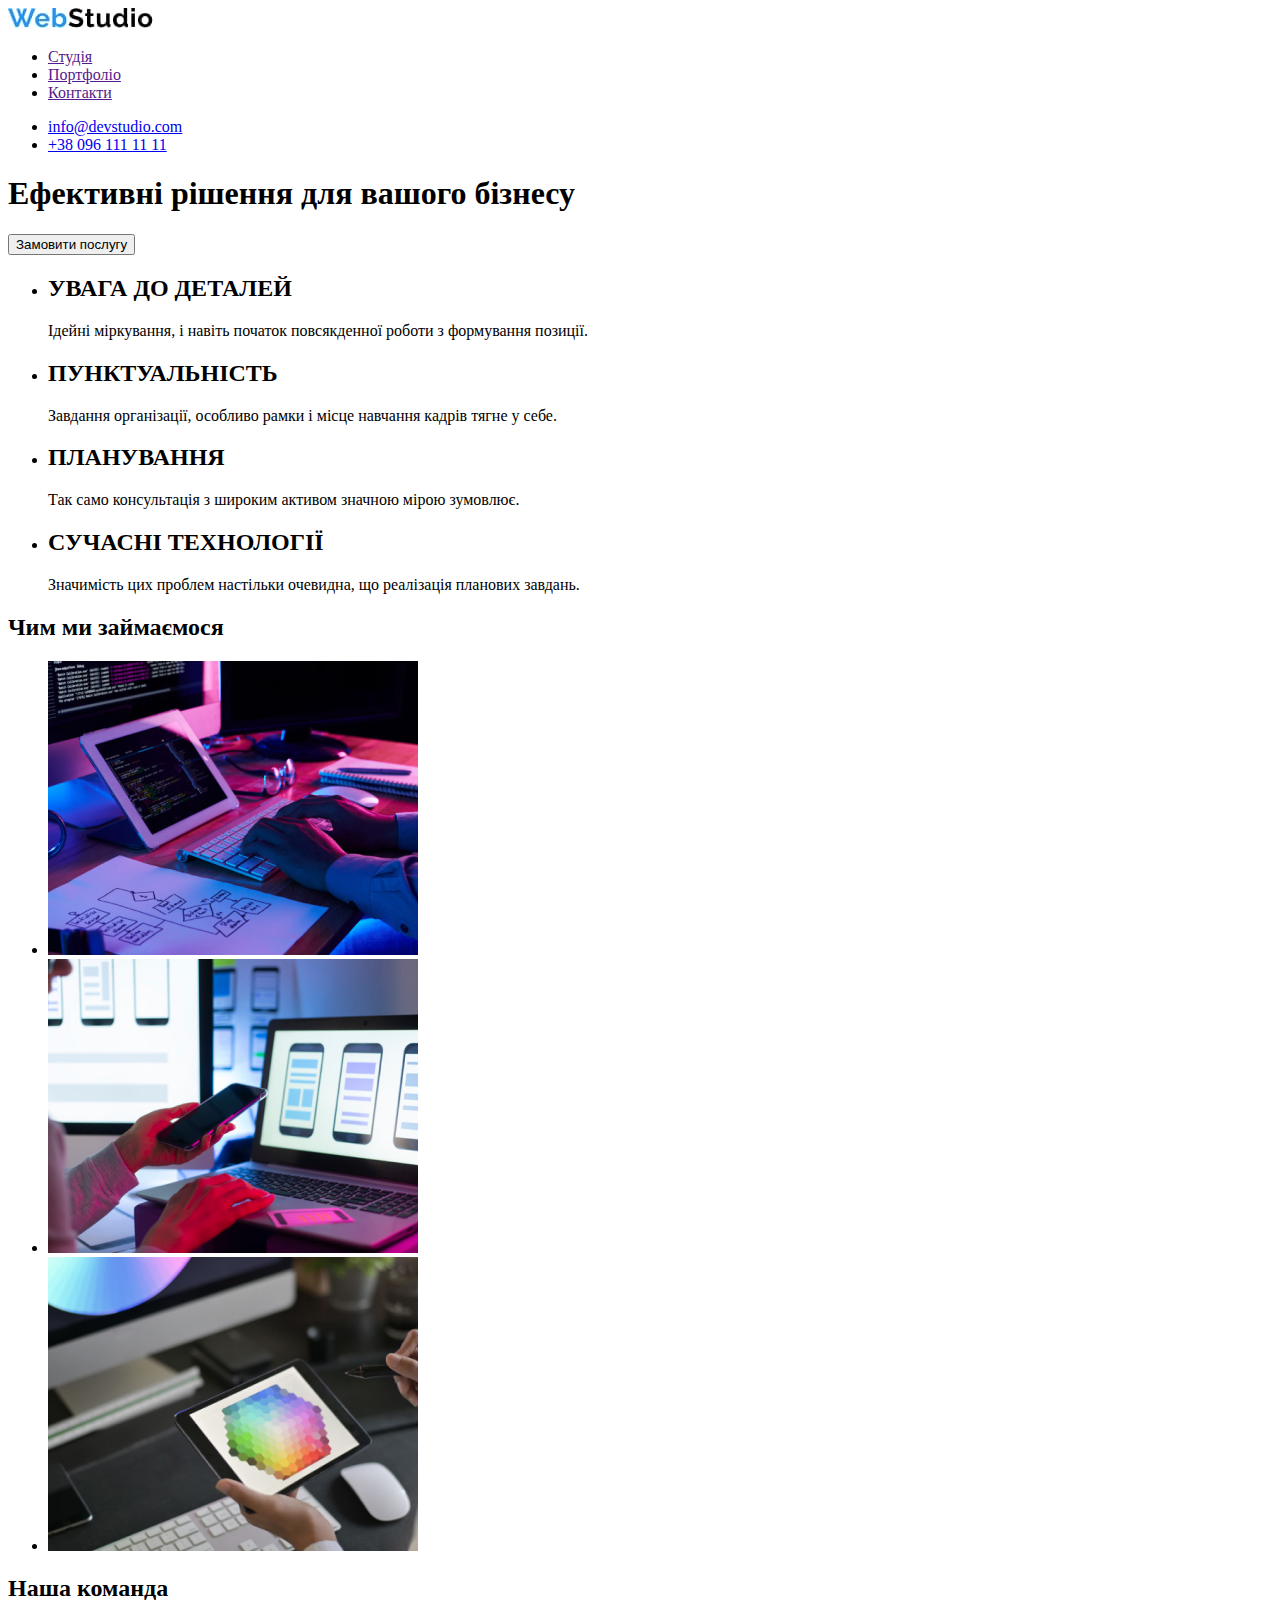
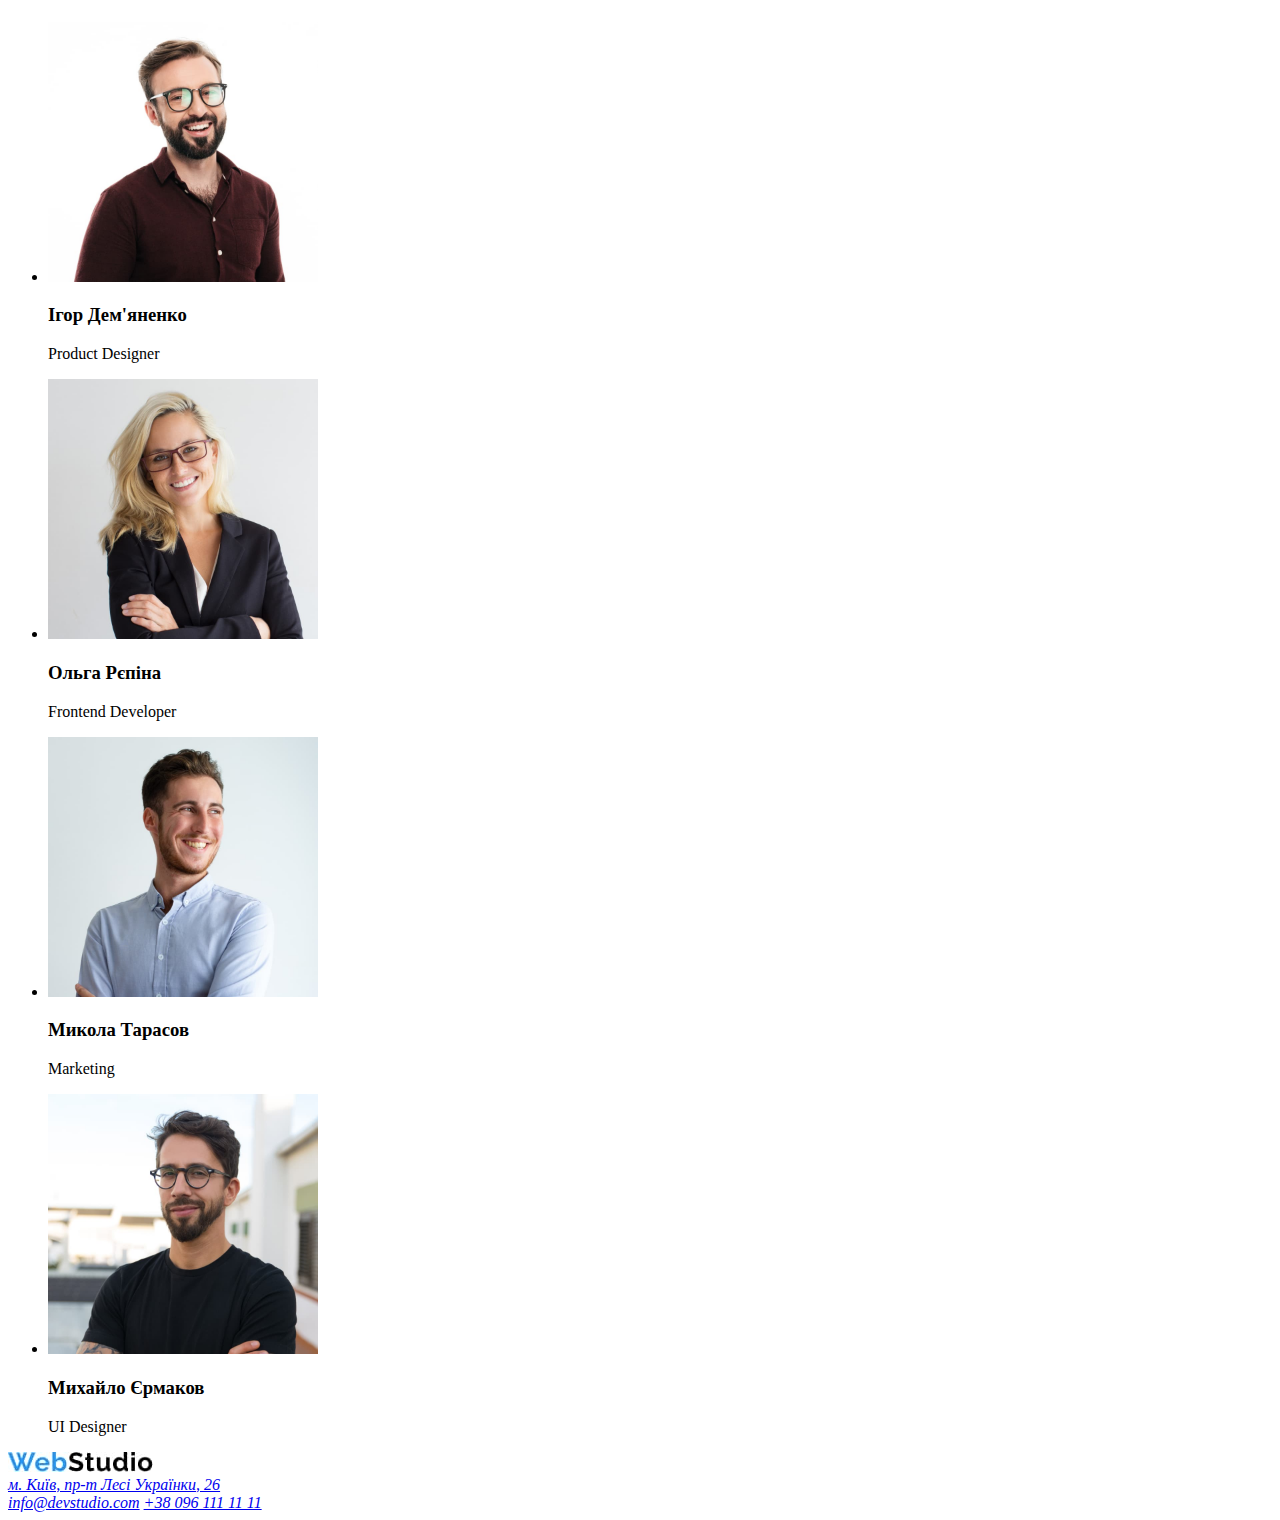
==== index.html @ 1f0d7efd "remove old repo" ====
<!DOCTYPE html>
<html lang="uk">
  <head>
    <meta charset="UTF-8" />
    <meta http-equiv="X-UA-Compatible" content="IE=edge" />
    <meta name="viewport" content="width=device-width, initial-scale=1.0" />
    <title>Webstudio</title>
  </head>

  <body>
    <!-- site header -->
    <header>
      <nav>
        <!-- company logo -->
        <a href="/">
          <img src="./images/logo-photo/WebStudio.jpg" alt="logo Webstudio" width="145"/>
        </a>

        <!-- list of site links -->
        <ul>
          <li><a href="">Студія</a></li>
          <li><a href="">Портфоліо</a></li>
          <li><a href="">Контакти</a></li>
        </ul>
      </nav>

      <!-- a list of company contacts -->
      <ul>
        <li><a href="mailto:info@devstudio.com"  target="_blank" rel="noopener noreferrer nofollow">info@devstudio.com</a></li>
        <li><a href="tel:+380961111111">+38 096 111 11 11</a></li>
      </ul>
    </header>

    <main>
      <!-- Hero section -->
      <section>
        <h1>Ефективні рішення для вашого бізнесу</h1>
        <button type="button">Замовити послугу</button>
      </section>

      <!-- advertising text -->
      <section>
        <ul>
          <li>
            <h2>УВАГА ДО ДЕТАЛЕЙ</h2>
            <p>
              Ідейні міркування, і навіть початок повсякденної роботи з
              формування позиції.
            </p>
          </li>
          <li>
            <h2>ПУНКТУАЛЬНІСТЬ</h2>
            <p>
              Завдання організації, особливо рамки і місце навчання кадрів тягне
              у себе.
            </p>
          </li>
          <li>
            <h2>ПЛАНУВАННЯ</h2>
            <p>
              Так само консультація з широким активом значною мірою зумовлює.
            </p>
          </li>
          <li>
            <h2>СУЧАСНІ ТЕХНОЛОГІЇ</h2>
            <p>
              Значимість цих проблем настільки очевидна, що реалізація планових
              завдань.
            </p>
          </li>
        </ul>
      </section>

      <!-- advertising photo -->
      <section>
        <h2>Чим ми займаємося</h2>
        <ul>
          <li>
            <img
              src="./images/advphoto/1.jpg"
              alt="advertisingphoto1"
              width="370"
              height="294"
            />
          </li>
          <li>
            <img
              src="./images/advphoto/2.jpg"
              alt="advertisingphoto2"
              width="370"
              height="294"
            />
          </li>
          <li>
            <img
              src="./images/advphoto/3.jpg"
              alt="advertisingphoto3"
              width="370"
              height="294"
            />
          </li>
        </ul>
      </section>

      <!-- photos of team members -->
      <section>
        <h2>Наша команда</h2>
        <ul>
          <li>
            <img
              src="./images/team-photo/igor-photo.jpg"
              alt="ProductDesignerphoto"
              width="270"
              height="260"
            />
            <h3>Ігор Дем'яненко</h3>
            <p>Product Designer</p>
          </li>
          <li>
            <img
              src="./images/team-photo/olga-photo.jpg"
              alt="FrontendDeveloperphoto"
              width="270"
              height="260"
            />
            <h3>Ольга Рєпіна</h3>
            <p>Frontend Developer</p>
          </li>
          <li>
            <img
              src="./images/team-photo/mikola-photo.jpg"
              alt="Marketingphoto"
              width="270"
              height="260"
            />
            <h3>Микола Тарасов</h3>
            <p>Marketing</p>
          </li>
          <li>
            <img
              src="./images/team-photo/mihail-photo.jpg"
              alt="UIDesignerphoto"
              width="270"
              height="260"
            />
            <h3>Михайло Єрмаков</h3>
            <p>UI Designer</p>
          </li>
        </ul>
      </section>
    </main>

    <!-- footer, address and contacts  -->
    <footer>
      <a href="/">
        <img src="./images/logo-photo/WebStudio.jpg" alt="logo Webstudio" width="145"/>
      </a>
      <address>
        <a href="https://goo.gl/maps/XYVUcAoSv2epRwpU8" target="_blank" rel="noopener noreferrer nofollow">м. Київ, пр-т Лесі Українки, 26</a>
        </address>

      <address>
        <a href="mailto:info@devstudio.com" target="_blank" rel="noopener noreferrer nofollow">info@devstudio.com</a>
        <a href="tel:+380961111111">+38 096 111 11 11</a>
      </address>
    </footer>
  </body>
</html>
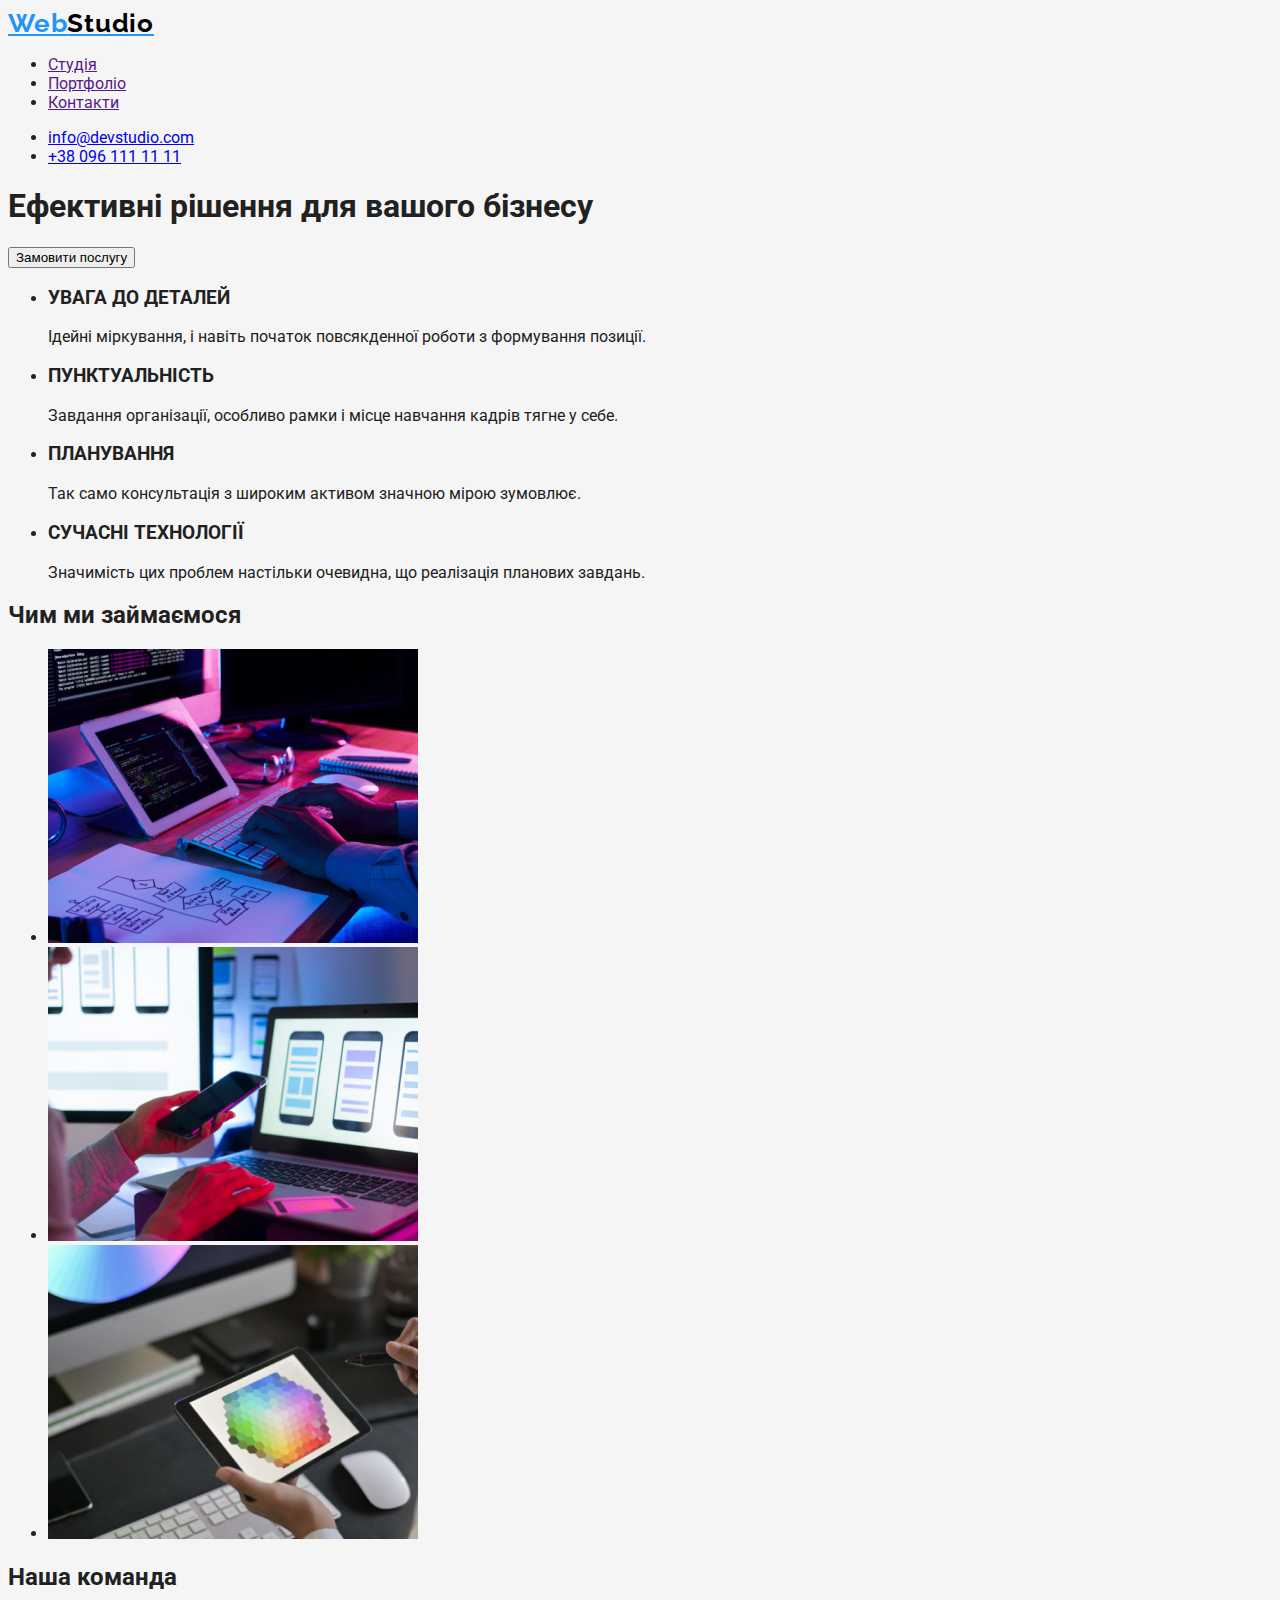
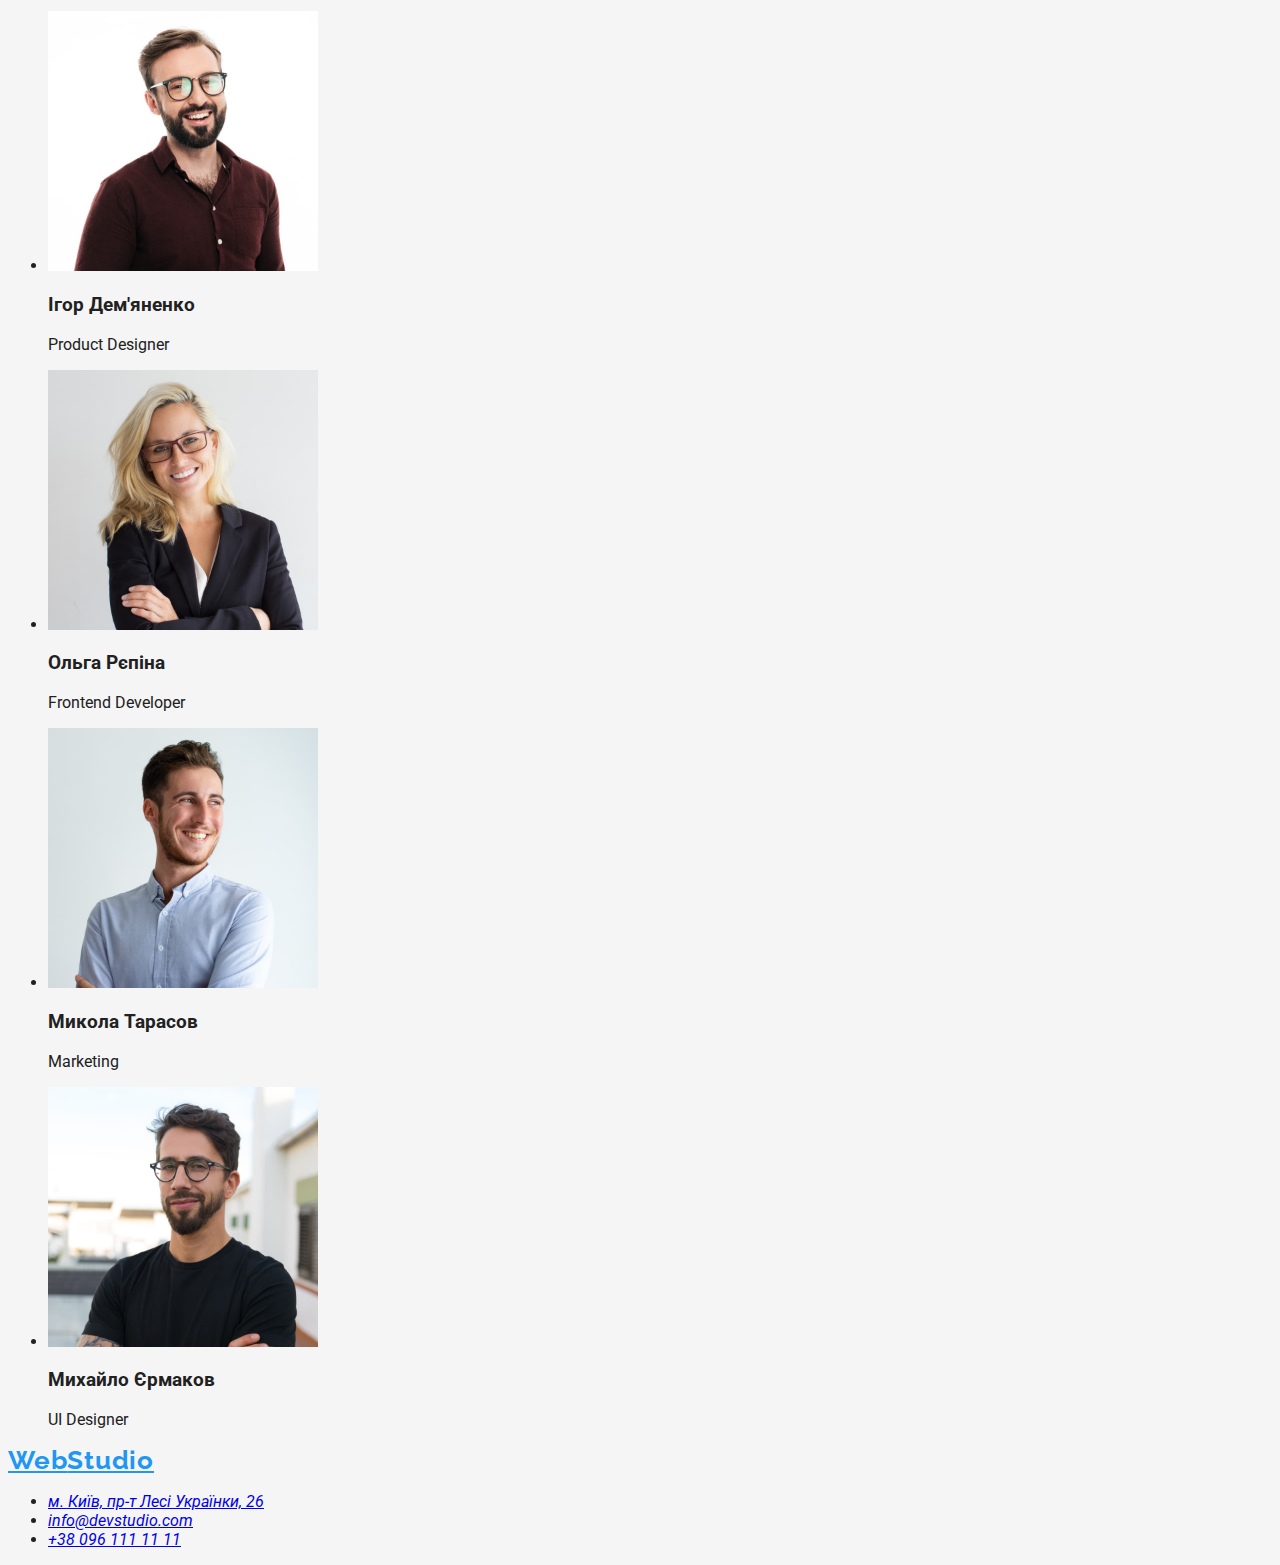
==== commit f723bacd: "add body styles and logo style" ====
--- a/index.html
+++ b/index.html
@@ -2,9 +2,32 @@
 <html lang="uk">
   <head>
     <meta charset="UTF-8" />
-    <meta http-equiv="X-UA-Compatible" content="IE=edge" />
-    <meta name="viewport" content="width=device-width, initial-scale=1.0" />
-    <title>Webstudio</title>
+    <meta
+      http-equiv="X-UA-Compatible"
+      content="IE=edge"
+    />
+    <meta
+      name="viewport"
+      content="width=device-width, initial-scale=1.0"
+    />
+    <link
+      rel="preconnect"
+      href="https://fonts.googleapis.com"
+    />
+    <link
+      rel="preconnect"
+      href="https://fonts.gstatic.com"
+      crossorigin
+    />
+    <link
+      href="https://fonts.googleapis.com/css2?family=Raleway:wght@700&family=Roboto:wght@400;500;700;900&display=swap"
+      rel="stylesheet"
+    />
+    <title>WebStudio</title>
+    <link
+      rel="stylesheet"
+      href="./styles/styles.css"
+    />
   </head>
 
   <body>
@@ -12,12 +35,15 @@
     <header>
       <nav>
         <!-- company logo -->
-        <a href="/">
-          <img src="./images/logo-photo/WebStudio.jpg" alt="logo Webstudio" width="145"/>
-        </a>
+        <a
+          href="./index.html"
+          class="logo"
+          lang="en"
+          >Web<span class="logo-item">Studio</span></a
+        >
 
         <!-- list of site links -->
-        <ul>
+        <ul class="site-nav">
           <li><a href="">Студія</a></li>
           <li><a href="">Портфоліо</a></li>
           <li><a href="">Контакти</a></li>
@@ -25,44 +51,52 @@
       </nav>
 
       <!-- a list of company contacts -->
-      <ul>
-        <li><a href="mailto:info@devstudio.com"  target="_blank" rel="noopener noreferrer nofollow">info@devstudio.com</a></li>
+      <ul class="contact-link">
+        <li>
+          <a
+            href="mailto:info@devstudio.com"
+            target="_blank"
+            rel="noopener noreferrer nofollow"
+            >info@devstudio.com</a
+          >
+        </li>
         <li><a href="tel:+380961111111">+38 096 111 11 11</a></li>
       </ul>
     </header>
 
     <main>
       <!-- Hero section -->
-      <section>
+      <section class="hero">
         <h1>Ефективні рішення для вашого бізнесу</h1>
         <button type="button">Замовити послугу</button>
       </section>
 
       <!-- advertising text -->
       <section>
-        <ul>
-          <li>
-            <h2>УВАГА ДО ДЕТАЛЕЙ</h2>
+        <h2 style="display: none">Наші переваги</h2>
+        <ul>
+          <li>
+            <h3>УВАГА ДО ДЕТАЛЕЙ</h3>
             <p>
               Ідейні міркування, і навіть початок повсякденної роботи з
               формування позиції.
             </p>
           </li>
           <li>
-            <h2>ПУНКТУАЛЬНІСТЬ</h2>
+            <h3>ПУНКТУАЛЬНІСТЬ</h3>
             <p>
               Завдання організації, особливо рамки і місце навчання кадрів тягне
               у себе.
             </p>
           </li>
           <li>
-            <h2>ПЛАНУВАННЯ</h2>
+            <h3>ПЛАНУВАННЯ</h3>
             <p>
               Так само консультація з широким активом значною мірою зумовлює.
             </p>
           </li>
           <li>
-            <h2>СУЧАСНІ ТЕХНОЛОГІЇ</h2>
+            <h3>СУЧАСНІ ТЕХНОЛОГІЇ</h3>
             <p>
               Значимість цих проблем настільки очевидна, що реалізація планових
               завдань.
@@ -78,7 +112,7 @@
           <li>
             <img
               src="./images/advphoto/1.jpg"
-              alt="advertisingphoto1"
+              alt="advertising photo 1"
               width="370"
               height="294"
             />
@@ -86,7 +120,7 @@
           <li>
             <img
               src="./images/advphoto/2.jpg"
-              alt="advertisingphoto2"
+              alt="advertising photo 2"
               width="370"
               height="294"
             />
@@ -94,7 +128,7 @@
           <li>
             <img
               src="./images/advphoto/3.jpg"
-              alt="advertisingphoto3"
+              alt="advertising photo 3"
               width="370"
               height="294"
             />
@@ -109,42 +143,42 @@
           <li>
             <img
               src="./images/team-photo/igor-photo.jpg"
-              alt="ProductDesignerphoto"
+              alt="Product Designer photo"
               width="270"
               height="260"
             />
             <h3>Ігор Дем'яненко</h3>
-            <p>Product Designer</p>
+            <p lang="en">Product Designer</p>
           </li>
           <li>
             <img
               src="./images/team-photo/olga-photo.jpg"
-              alt="FrontendDeveloperphoto"
+              alt="Frontend Developer photo"
               width="270"
               height="260"
             />
             <h3>Ольга Рєпіна</h3>
-            <p>Frontend Developer</p>
+            <p lang="en">Frontend Developer</p>
           </li>
           <li>
             <img
               src="./images/team-photo/mikola-photo.jpg"
-              alt="Marketingphoto"
+              alt="Marketing photo"
               width="270"
               height="260"
             />
             <h3>Микола Тарасов</h3>
-            <p>Marketing</p>
+            <p lang="en">Marketing</p>
           </li>
           <li>
             <img
               src="./images/team-photo/mihail-photo.jpg"
-              alt="UIDesignerphoto"
+              alt="UI Designer photo"
               width="270"
               height="260"
             />
             <h3>Михайло Єрмаков</h3>
-            <p>UI Designer</p>
+            <p lang="en">UI Designer</p>
           </li>
         </ul>
       </section>
@@ -152,16 +186,32 @@
 
     <!-- footer, address and contacts  -->
     <footer>
-      <a href="/">
-        <img src="./images/logo-photo/WebStudio.jpg" alt="logo Webstudio" width="145"/>
-      </a>
+      <a
+        href="./index.html"
+        class="logo"
+        lang="en"
+        >Web<span>Studio</span></a
+      >
       <address>
-        <a href="https://goo.gl/maps/XYVUcAoSv2epRwpU8" target="_blank" rel="noopener noreferrer nofollow">м. Київ, пр-т Лесі Українки, 26</a>
-        </address>
-
-      <address>
-        <a href="mailto:info@devstudio.com" target="_blank" rel="noopener noreferrer nofollow">info@devstudio.com</a>
-        <a href="tel:+380961111111">+38 096 111 11 11</a>
+        <ul>
+          <li>
+            <a
+              href="https://goo.gl/maps/XYVUcAoSv2epRwpU8"
+              target="_blank"
+              rel="noopener noreferrer nofollow"
+              >м. Київ, пр-т Лесі Українки, 26</a
+            >
+          </li>
+          <li>
+            <a
+              href="mailto:info@devstudio.com"
+              target="_blank"
+              rel="noopener noreferrer nofollow"
+              >info@devstudio.com</a
+            >
+          </li>
+          <li><a href="tel:+380961111111">+38 096 111 11 11</a></li>
+        </ul>
       </address>
     </footer>
   </body>
--- a/styles/styles.css
+++ b/styles/styles.css
@@ -0,0 +1,31 @@
+/* main text color: #212121; */
+/* second text color: #757575; */
+/* main background color: #F5F5F5; */
+/* accent color: #2196F3; */
+
+body {
+  background-color: #f5f5f5;
+  color: #212121;
+  font-family: Roboto, sans-serif;
+}
+
+/* logo */
+
+.logo {
+  font-family: 'Raleway';
+  font-style: normal;
+  font-weight: 700;
+  font-size: 26px;
+  line-height: 1.19;
+  letter-spacing: 0.03em;
+  color: #2196f3;
+}
+.logo-item {
+  font-family: 'Raleway';
+  font-style: normal;
+  font-weight: 700;
+  font-size: 26px;
+  line-height: 1.19;
+  letter-spacing: 0.03em;
+  color: #000000;
+}
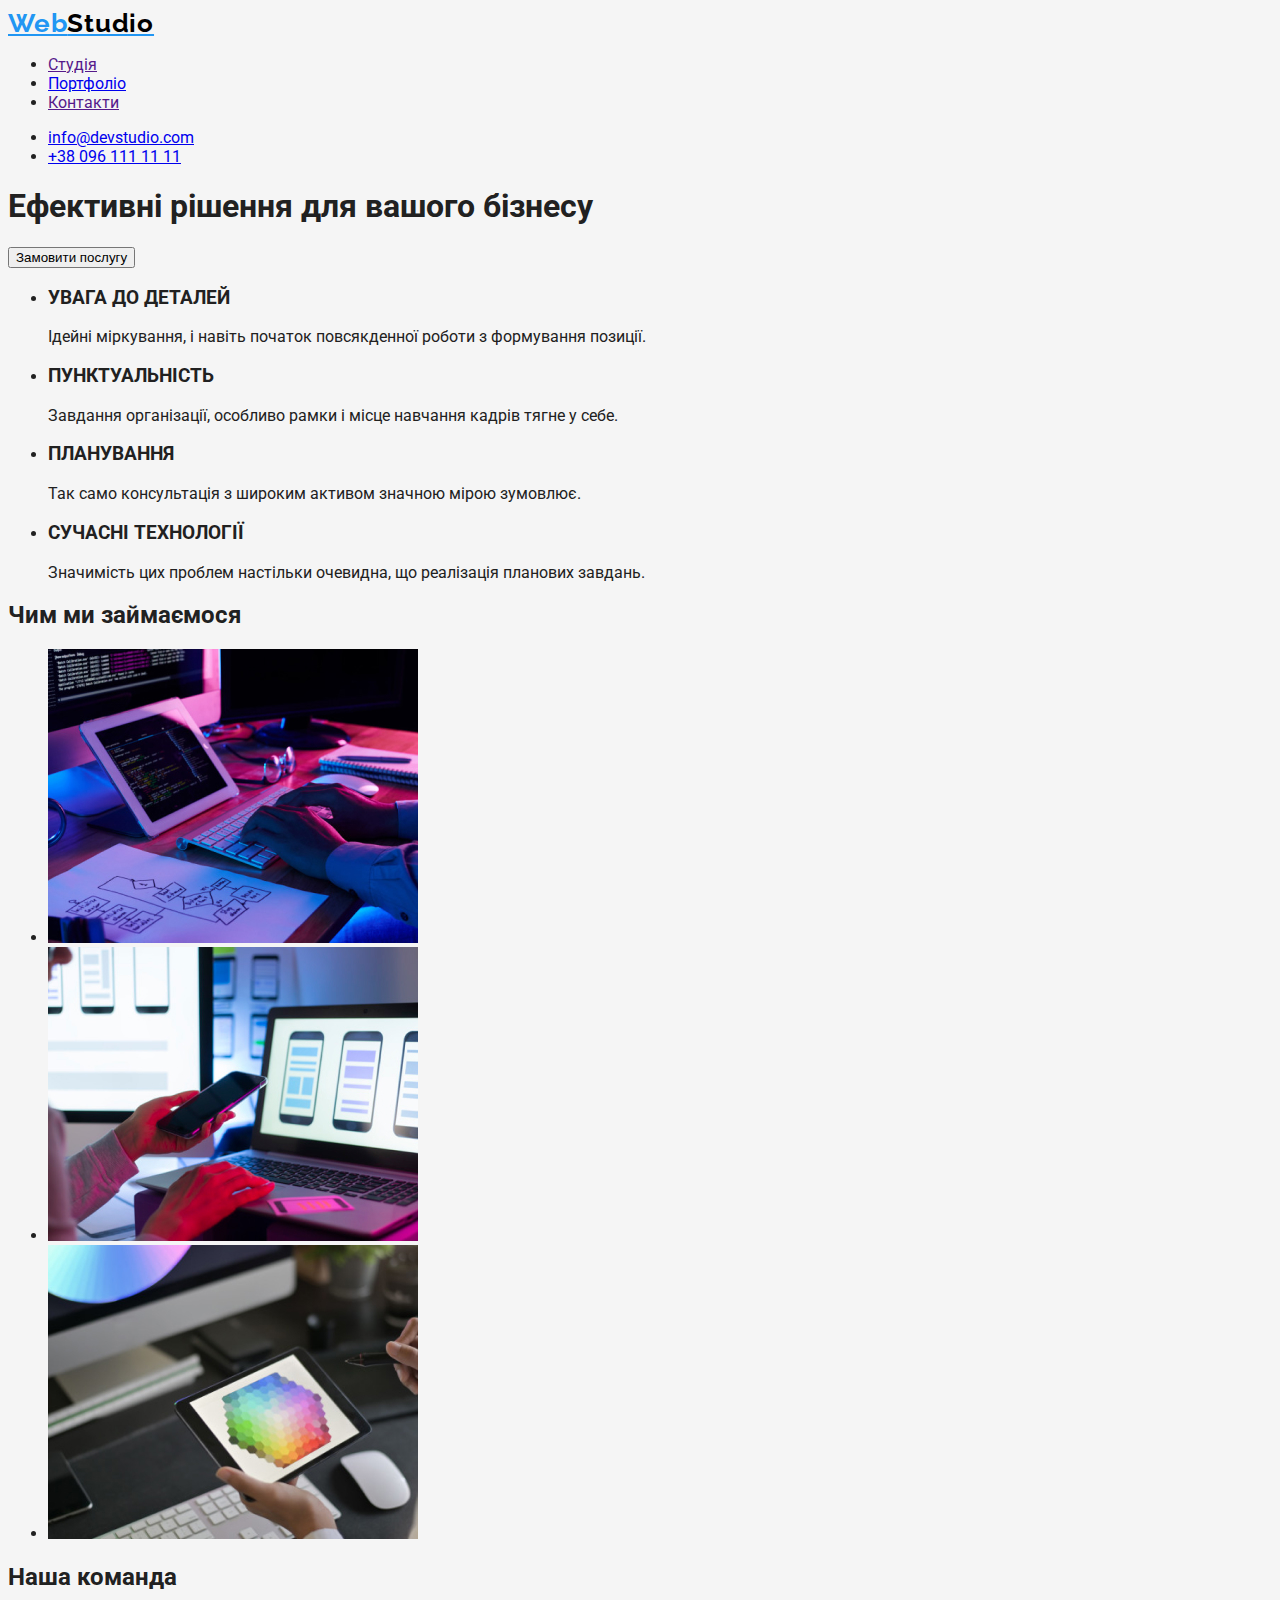
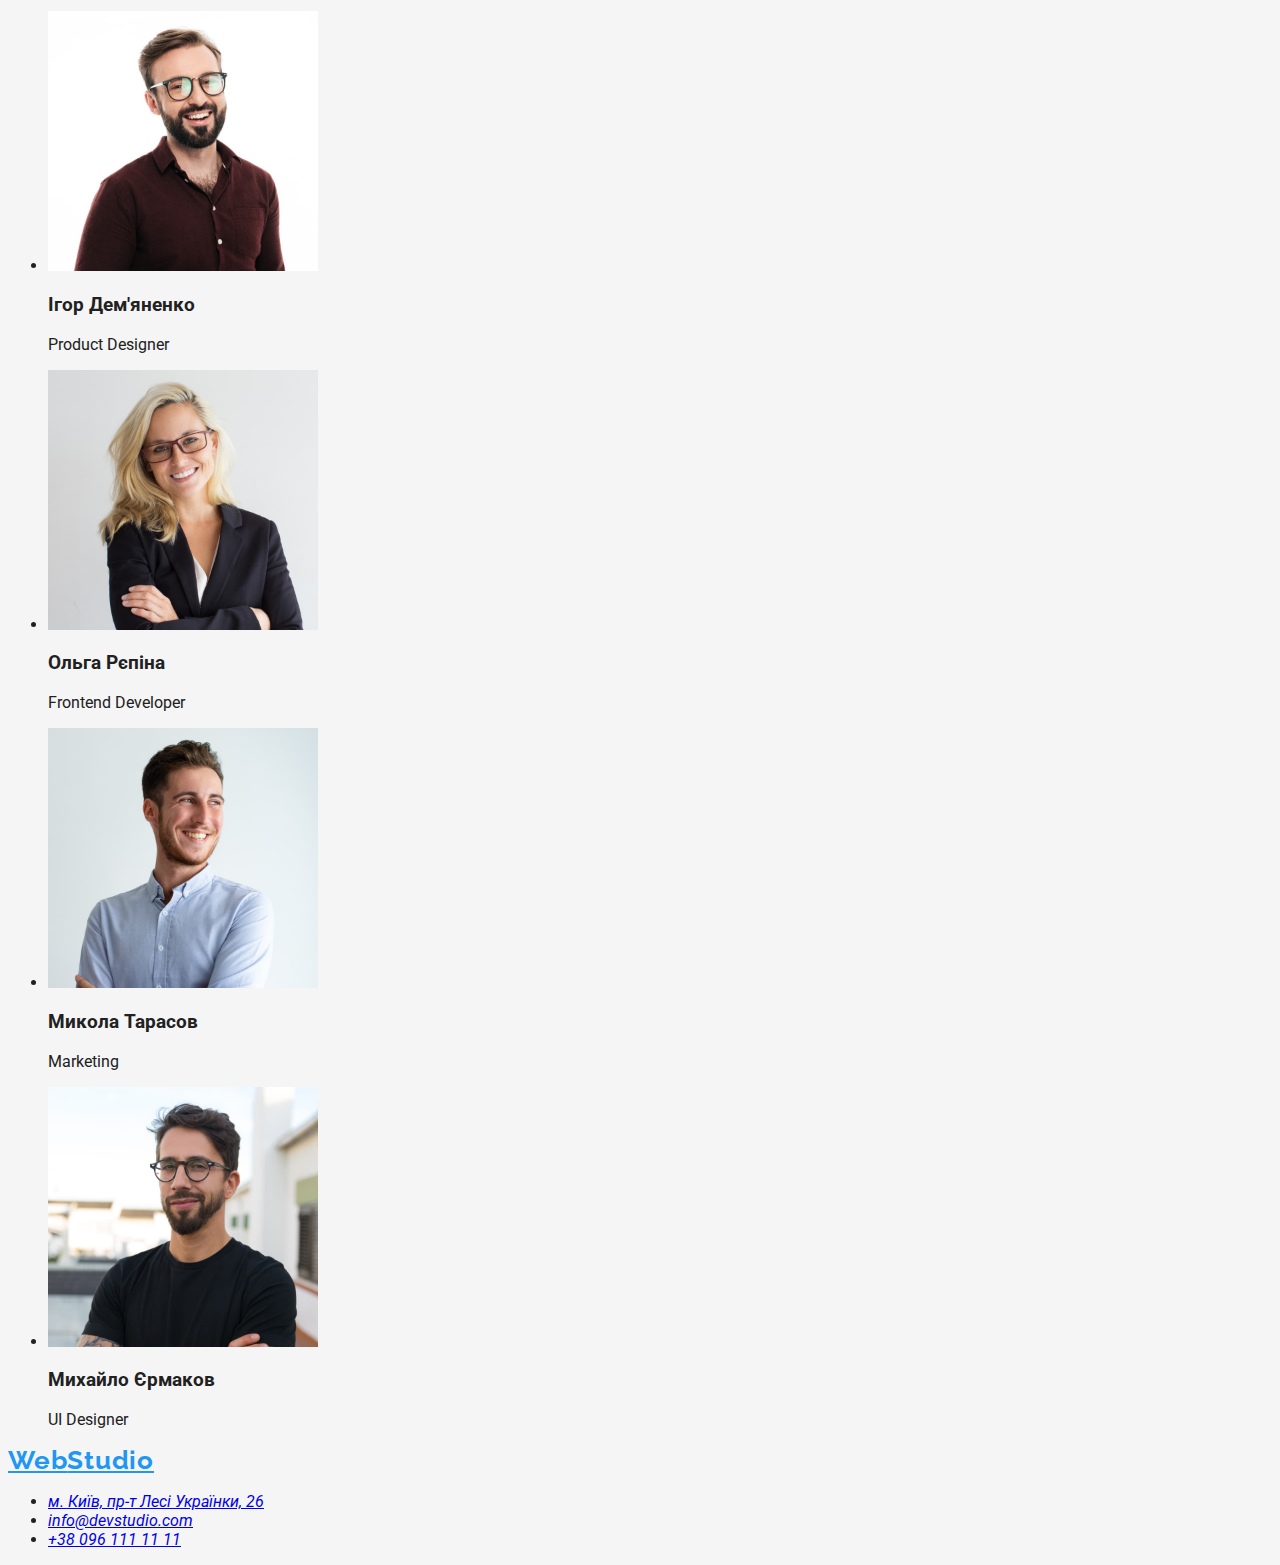
==== commit 88bac95c: "create portfolio.html" ====
--- a/index.html
+++ b/index.html
@@ -1,218 +1,237 @@
 <!DOCTYPE html>
 <html lang="uk">
-  <head>
-    <meta charset="UTF-8" />
-    <meta
-      http-equiv="X-UA-Compatible"
-      content="IE=edge"
-    />
-    <meta
-      name="viewport"
-      content="width=device-width, initial-scale=1.0"
-    />
-    <link
-      rel="preconnect"
-      href="https://fonts.googleapis.com"
-    />
-    <link
-      rel="preconnect"
-      href="https://fonts.gstatic.com"
-      crossorigin
-    />
-    <link
-      href="https://fonts.googleapis.com/css2?family=Raleway:wght@700&family=Roboto:wght@400;500;700;900&display=swap"
-      rel="stylesheet"
-    />
-    <title>WebStudio</title>
-    <link
-      rel="stylesheet"
-      href="./styles/styles.css"
-    />
-  </head>
-
-  <body>
-    <!-- site header -->
-    <header>
-      <nav>
-        <!-- company logo -->
-        <a
-          href="./index.html"
-          class="logo"
-          lang="en"
-          >Web<span class="logo-item">Studio</span></a
-        >
-
-        <!-- list of site links -->
-        <ul class="site-nav">
-          <li><a href="">Студія</a></li>
-          <li><a href="">Портфоліо</a></li>
-          <li><a href="">Контакти</a></li>
-        </ul>
-      </nav>
-
-      <!-- a list of company contacts -->
-      <ul class="contact-link">
-        <li>
-          <a
-            href="mailto:info@devstudio.com"
-            target="_blank"
-            rel="noopener noreferrer nofollow"
-            >info@devstudio.com</a
-          >
-        </li>
-        <li><a href="tel:+380961111111">+38 096 111 11 11</a></li>
-      </ul>
-    </header>
-
-    <main>
-      <!-- Hero section -->
-      <section class="hero">
-        <h1>Ефективні рішення для вашого бізнесу</h1>
-        <button type="button">Замовити послугу</button>
-      </section>
-
-      <!-- advertising text -->
-      <section>
-        <h2 style="display: none">Наші переваги</h2>
-        <ul>
-          <li>
-            <h3>УВАГА ДО ДЕТАЛЕЙ</h3>
-            <p>
-              Ідейні міркування, і навіть початок повсякденної роботи з
-              формування позиції.
-            </p>
-          </li>
-          <li>
-            <h3>ПУНКТУАЛЬНІСТЬ</h3>
-            <p>
-              Завдання організації, особливо рамки і місце навчання кадрів тягне
-              у себе.
-            </p>
-          </li>
-          <li>
-            <h3>ПЛАНУВАННЯ</h3>
-            <p>
-              Так само консультація з широким активом значною мірою зумовлює.
-            </p>
-          </li>
-          <li>
-            <h3>СУЧАСНІ ТЕХНОЛОГІЇ</h3>
-            <p>
-              Значимість цих проблем настільки очевидна, що реалізація планових
-              завдань.
-            </p>
-          </li>
-        </ul>
-      </section>
-
-      <!-- advertising photo -->
-      <section>
-        <h2>Чим ми займаємося</h2>
-        <ul>
-          <li>
-            <img
-              src="./images/advphoto/1.jpg"
-              alt="advertising photo 1"
-              width="370"
-              height="294"
-            />
-          </li>
-          <li>
-            <img
-              src="./images/advphoto/2.jpg"
-              alt="advertising photo 2"
-              width="370"
-              height="294"
-            />
-          </li>
-          <li>
-            <img
-              src="./images/advphoto/3.jpg"
-              alt="advertising photo 3"
-              width="370"
-              height="294"
-            />
-          </li>
-        </ul>
-      </section>
-
-      <!-- photos of team members -->
-      <section>
-        <h2>Наша команда</h2>
-        <ul>
-          <li>
-            <img
-              src="./images/team-photo/igor-photo.jpg"
-              alt="Product Designer photo"
-              width="270"
-              height="260"
-            />
-            <h3>Ігор Дем'яненко</h3>
-            <p lang="en">Product Designer</p>
-          </li>
-          <li>
-            <img
-              src="./images/team-photo/olga-photo.jpg"
-              alt="Frontend Developer photo"
-              width="270"
-              height="260"
-            />
-            <h3>Ольга Рєпіна</h3>
-            <p lang="en">Frontend Developer</p>
-          </li>
-          <li>
-            <img
-              src="./images/team-photo/mikola-photo.jpg"
-              alt="Marketing photo"
-              width="270"
-              height="260"
-            />
-            <h3>Микола Тарасов</h3>
-            <p lang="en">Marketing</p>
-          </li>
-          <li>
-            <img
-              src="./images/team-photo/mihail-photo.jpg"
-              alt="UI Designer photo"
-              width="270"
-              height="260"
-            />
-            <h3>Михайло Єрмаков</h3>
-            <p lang="en">UI Designer</p>
-          </li>
-        </ul>
-      </section>
-    </main>
-
-    <!-- footer, address and contacts  -->
-    <footer>
-      <a
-        href="./index.html"
-        class="logo"
-        lang="en"
-        >Web<span>Studio</span></a
-      >
-      <address>
-        <ul>
-          <li>
+    <head>
+        <meta charset="UTF-8" />
+        <meta
+            http-equiv="X-UA-Compatible"
+            content="IE=edge"
+        />
+        <meta
+            name="viewport"
+            content="width=device-width, initial-scale=1.0"
+        />
+        <link
+            rel="preconnect"
+            href="https://fonts.googleapis.com"
+        />
+        <link
+            rel="preconnect"
+            href="https://fonts.gstatic.com"
+            crossorigin
+        />
+        <link
+            href="https://fonts.googleapis.com/css2?family=Raleway:wght@700&family=Roboto:wght@400;500;700;900&display=swap"
+            rel="stylesheet"
+        />
+        <title>WebStudio</title>
+        <link
+            rel="stylesheet"
+            href="./styles/styles.css"
+        />
+    </head>
+
+    <body>
+        <!-- site header -->
+        <header>
+            <nav>
+                <!-- company logo -->
+                <a
+                    href="./index.html"
+                    class="logo"
+                    lang="en"
+                    >Web<span class="logo-item">Studio</span></a
+                >
+
+                <!-- list of site links -->
+                <ul class="site-nav">
+                    <li>
+                        <a
+                            href=""
+                            class="nav-link"
+                            >Студія</a
+                        >
+                    </li>
+                    <li>
+                        <a
+                            href="./portfolio.html"
+                            class="nav-link"
+                            >Портфоліо</a
+                        >
+                    </li>
+                    <li>
+                        <a
+                            href=""
+                            class="nav-link"
+                            >Контакти</a
+                        >
+                    </li>
+                </ul>
+            </nav>
+
+            <!-- a list of company contacts -->
+            <ul class="contact-link">
+                <li>
+                    <a
+                        href="mailto:info@devstudio.com"
+                        target="_blank"
+                        rel="noopener noreferrer nofollow"
+                        >info@devstudio.com</a
+                    >
+                </li>
+                <li><a href="tel:+380961111111">+38 096 111 11 11</a></li>
+            </ul>
+        </header>
+
+        <main>
+            <!-- Hero section -->
+            <section class="hero">
+                <h1>Ефективні рішення для вашого бізнесу</h1>
+                <button type="button">Замовити послугу</button>
+            </section>
+
+            <!-- advertising text -->
+            <section>
+                <h2 style="display: none">Наші переваги</h2>
+                <ul>
+                    <li>
+                        <h3>УВАГА ДО ДЕТАЛЕЙ</h3>
+                        <p>
+                            Ідейні міркування, і навіть початок повсякденної
+                            роботи з формування позиції.
+                        </p>
+                    </li>
+                    <li>
+                        <h3>ПУНКТУАЛЬНІСТЬ</h3>
+                        <p>
+                            Завдання організації, особливо рамки і місце
+                            навчання кадрів тягне у себе.
+                        </p>
+                    </li>
+                    <li>
+                        <h3>ПЛАНУВАННЯ</h3>
+                        <p>
+                            Так само консультація з широким активом значною
+                            мірою зумовлює.
+                        </p>
+                    </li>
+                    <li>
+                        <h3>СУЧАСНІ ТЕХНОЛОГІЇ</h3>
+                        <p>
+                            Значимість цих проблем настільки очевидна, що
+                            реалізація планових завдань.
+                        </p>
+                    </li>
+                </ul>
+            </section>
+
+            <!-- advertising photo -->
+            <section>
+                <h2>Чим ми займаємося</h2>
+                <ul>
+                    <li>
+                        <img
+                            src="./images/advphoto/1.jpg"
+                            alt="advertising photo 1"
+                            width="370"
+                            height="294"
+                        />
+                    </li>
+                    <li>
+                        <img
+                            src="./images/advphoto/2.jpg"
+                            alt="advertising photo 2"
+                            width="370"
+                            height="294"
+                        />
+                    </li>
+                    <li>
+                        <img
+                            src="./images/advphoto/3.jpg"
+                            alt="advertising photo 3"
+                            width="370"
+                            height="294"
+                        />
+                    </li>
+                </ul>
+            </section>
+
+            <!-- photos of team members -->
+            <section>
+                <h2>Наша команда</h2>
+                <ul>
+                    <li>
+                        <img
+                            src="./images/team-photo/igor-photo.jpg"
+                            alt="Product Designer photo"
+                            width="270"
+                            height="260"
+                        />
+                        <h3>Ігор Дем'яненко</h3>
+                        <p lang="en">Product Designer</p>
+                    </li>
+                    <li>
+                        <img
+                            src="./images/team-photo/olga-photo.jpg"
+                            alt="Frontend Developer photo"
+                            width="270"
+                            height="260"
+                        />
+                        <h3>Ольга Рєпіна</h3>
+                        <p lang="en">Frontend Developer</p>
+                    </li>
+                    <li>
+                        <img
+                            src="./images/team-photo/mikola-photo.jpg"
+                            alt="Marketing photo"
+                            width="270"
+                            height="260"
+                        />
+                        <h3>Микола Тарасов</h3>
+                        <p lang="en">Marketing</p>
+                    </li>
+                    <li>
+                        <img
+                            src="./images/team-photo/mihail-photo.jpg"
+                            alt="UI Designer photo"
+                            width="270"
+                            height="260"
+                        />
+                        <h3>Михайло Єрмаков</h3>
+                        <p lang="en">UI Designer</p>
+                    </li>
+                </ul>
+            </section>
+        </main>
+
+        <!-- footer, address and contacts  -->
+        <footer>
             <a
-              href="https://goo.gl/maps/XYVUcAoSv2epRwpU8"
-              target="_blank"
-              rel="noopener noreferrer nofollow"
-              >м. Київ, пр-т Лесі Українки, 26</a
+                href="./index.html"
+                class="logo"
+                lang="en"
+                >Web<span>Studio</span></a
             >
-          </li>
-          <li>
-            <a
-              href="mailto:info@devstudio.com"
-              target="_blank"
-              rel="noopener noreferrer nofollow"
-              >info@devstudio.com</a
-            >
-          </li>
-          <li><a href="tel:+380961111111">+38 096 111 11 11</a></li>
-        </ul>
-      </address>
-    </footer>
-  </body>
+            <address>
+                <ul>
+                    <li>
+                        <a
+                            href="https://goo.gl/maps/XYVUcAoSv2epRwpU8"
+                            target="_blank"
+                            rel="noopener noreferrer nofollow"
+                            >м. Київ, пр-т Лесі Українки, 26</a
+                        >
+                    </li>
+                    <li>
+                        <a
+                            href="mailto:info@devstudio.com"
+                            target="_blank"
+                            rel="noopener noreferrer nofollow"
+                            >info@devstudio.com</a
+                        >
+                    </li>
+                    <li><a href="tel:+380961111111">+38 096 111 11 11</a></li>
+                </ul>
+            </address>
+        </footer>
+    </body>
 </html>
--- a/styles/styles.css
+++ b/styles/styles.css
@@ -2,30 +2,50 @@
 /* second text color: #757575; */
 /* main background color: #F5F5F5; */
 /* accent color: #2196F3; */
+/* second accent color: #000000; */
+
+/* .visually-hidden {
+  position: absolute;
+  white-space: nowrap;
+  width: 1px;
+  height: 1px;
+  overflow: hidden;
+  border: 0;
+  padding: 0;
+  clip: rect(0 0 0 0);
+  clip-path: inset(50%);
+  margin: -1px;
+} */
+
+:root {
+    --main-text-color: #212121;
+    --second-text-color: #757575;
+    --main-background-color: #f5f5f5;
+    --accent-color: #2196f3;
+    --second-accent-color: #000000;
+}
 
 body {
-  background-color: #f5f5f5;
-  color: #212121;
-  font-family: Roboto, sans-serif;
+    background-color: #f5f5f5;
+    color: var(--main-text-color);
+    font-family: 'Roboto', sans-serif;
 }
 
 /* logo */
 
 .logo {
-  font-family: 'Raleway';
-  font-style: normal;
-  font-weight: 700;
-  font-size: 26px;
-  line-height: 1.19;
-  letter-spacing: 0.03em;
-  color: #2196f3;
+    font-family: 'Raleway';
+    font-weight: 700;
+    font-size: 26px;
+    line-height: 1.19;
+    letter-spacing: 0.03em;
+    color: var(--accent-color);
 }
 .logo-item {
-  font-family: 'Raleway';
-  font-style: normal;
-  font-weight: 700;
-  font-size: 26px;
-  line-height: 1.19;
-  letter-spacing: 0.03em;
-  color: #000000;
+    font-family: 'Raleway';
+    font-weight: 700;
+    font-size: 26px;
+    line-height: 1.19;
+    letter-spacing: 0.03em;
+    color: var(--second-accent-color);
 }
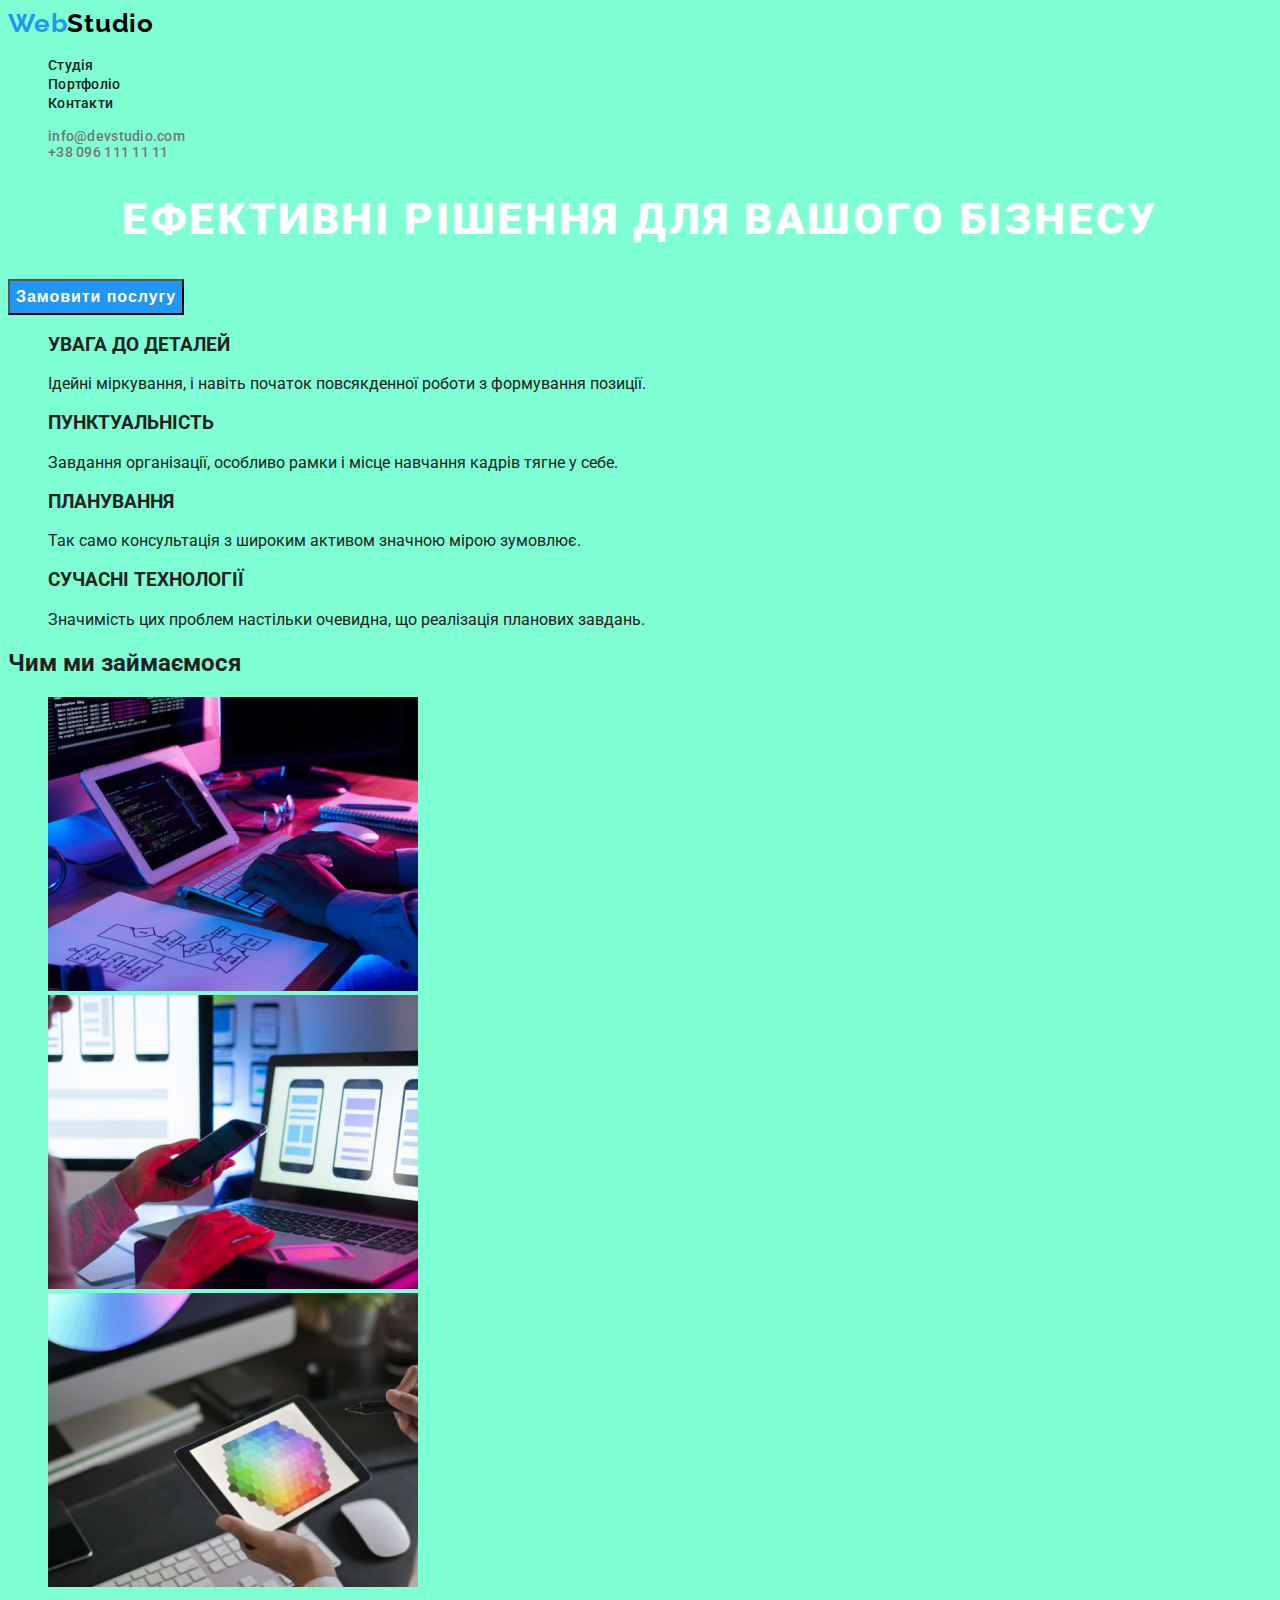
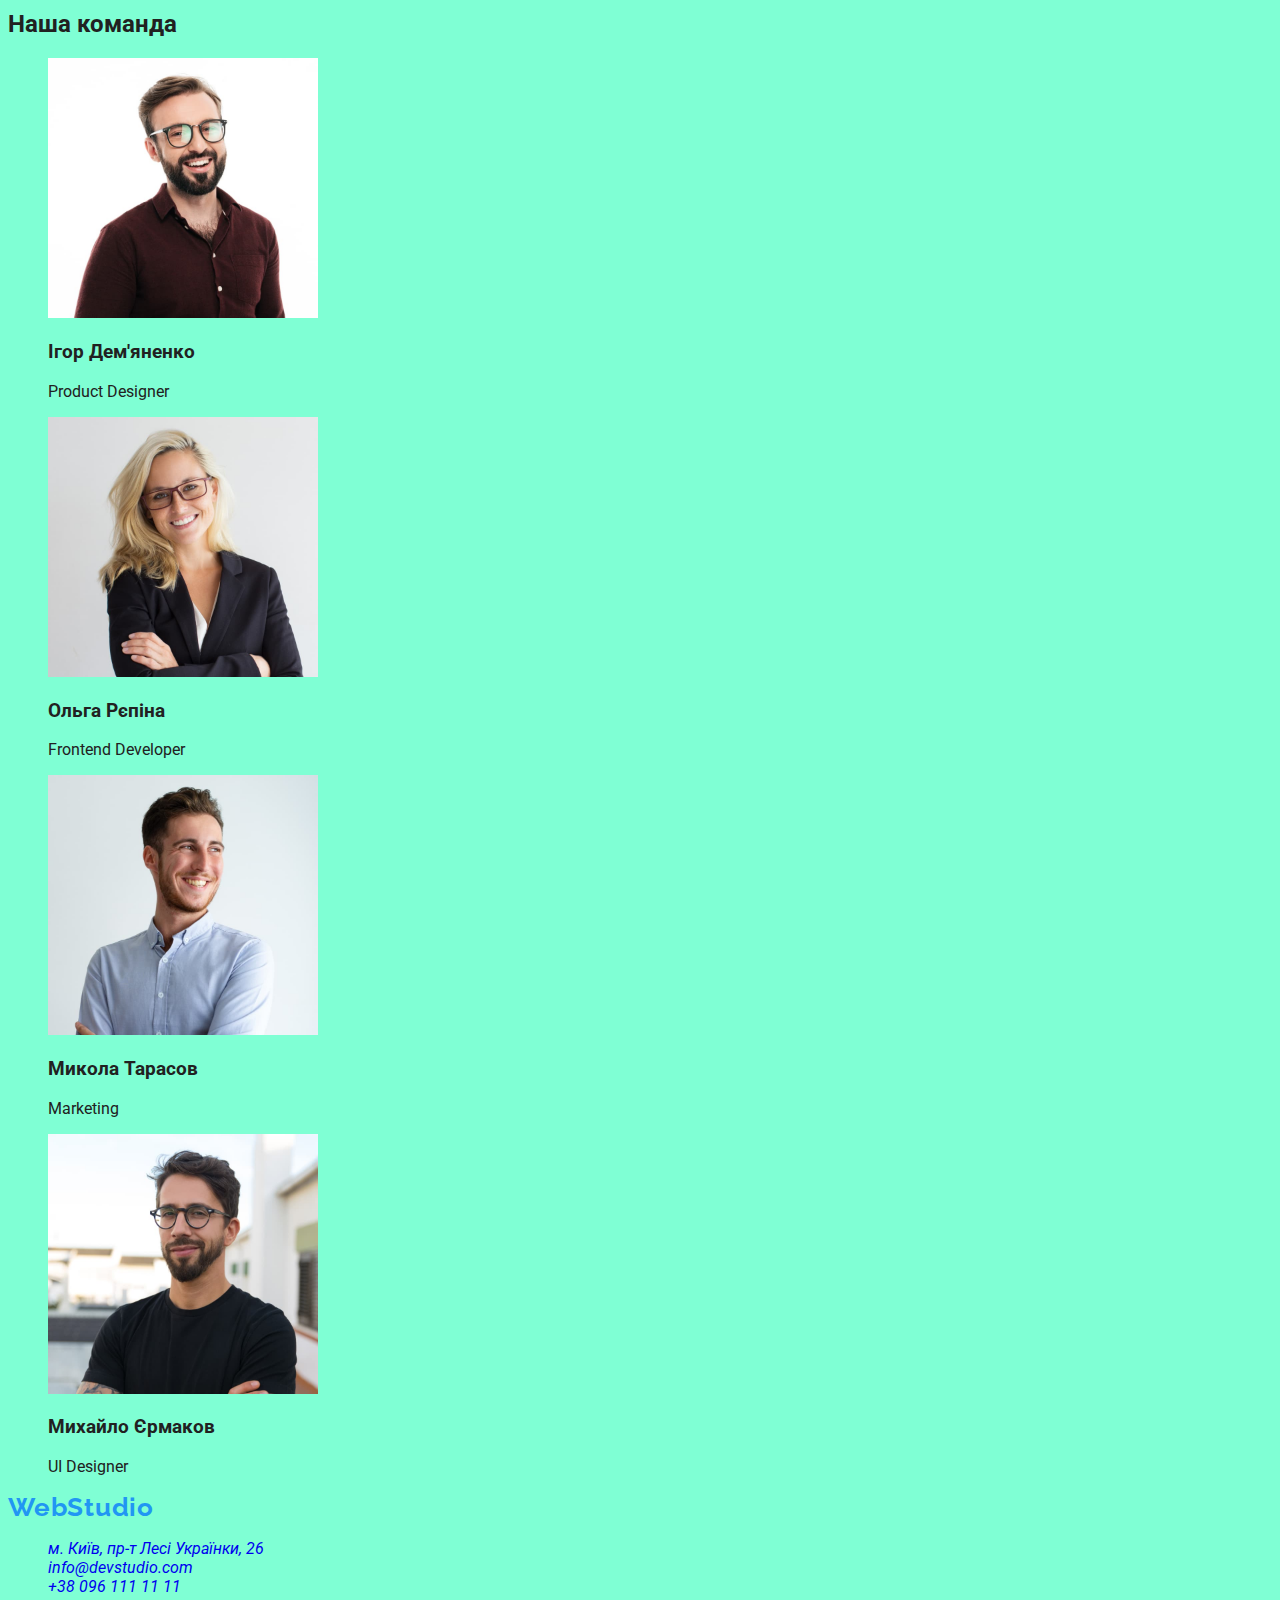
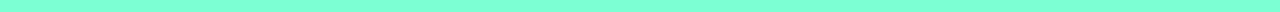
==== commit bbb46610: "add Hero css" ====
--- a/index.html
+++ b/index.html
@@ -37,7 +37,7 @@
                 <!-- company logo -->
                 <a
                     href="./index.html"
-                    class="logo"
+                    class="logo link"
                     lang="en"
                     >Web<span class="logo-item">Studio</span></a
                 >
@@ -47,21 +47,21 @@
                     <li>
                         <a
                             href=""
-                            class="nav-link"
+                            class="nav-link link"
                             >Студія</a
                         >
                     </li>
                     <li>
                         <a
                             href="./portfolio.html"
-                            class="nav-link"
+                            class="nav-link link"
                             >Портфоліо</a
                         >
                     </li>
                     <li>
                         <a
                             href=""
-                            class="nav-link"
+                            class="nav-link link"
                             >Контакти</a
                         >
                     </li>
@@ -72,51 +72,63 @@
             <ul class="contact-link">
                 <li>
                     <a
+                        class="contact-link link"
                         href="mailto:info@devstudio.com"
                         target="_blank"
                         rel="noopener noreferrer nofollow"
                         >info@devstudio.com</a
                     >
                 </li>
-                <li><a href="tel:+380961111111">+38 096 111 11 11</a></li>
+                <li>
+                    <a
+                        class="contact-link link"
+                        href="tel:+380961111111"
+                        >+38 096 111 11 11</a
+                    >
+                </li>
             </ul>
         </header>
 
         <main>
             <!-- Hero section -->
             <section class="hero">
-                <h1>Ефективні рішення для вашого бізнесу</h1>
-                <button type="button">Замовити послугу</button>
+                <h1 class="hero-title">Ефективні рішення для вашого бізнесу</h1>
+                <button
+                    type="button"
+                    class="hero-btn"
+                >
+                    Замовити послугу
+                </button>
             </section>
 
             <!-- advertising text -->
-            <section>
-                <h2 style="display: none">Наші переваги</h2>
-                <ul>
-                    <li>
-                        <h3>УВАГА ДО ДЕТАЛЕЙ</h3>
-                        <p>
+            <section class="adv-text">
+                <h2 class="visually-hidden">Наші переваги</h2>
+                <ul class="adv-list">
+                    <li>
+                        <h3 class="adv-title">УВАГА ДО ДЕТАЛЕЙ</h3>
+                        <p class="adv-item">
                             Ідейні міркування, і навіть початок повсякденної
                             роботи з формування позиції.
                         </p>
                     </li>
                     <li>
-                        <h3>ПУНКТУАЛЬНІСТЬ</h3>
-                        <p>
+                        <h3 class="adv-title">ПУНКТУАЛЬНІСТЬ</h3>
+                        <p class="adv-item">
                             Завдання організації, особливо рамки і місце
                             навчання кадрів тягне у себе.
                         </p>
                     </li>
                     <li>
-                        <h3>ПЛАНУВАННЯ</h3>
-                        <p>
+                        <h3 class="adv-title">ПЛАНУВАННЯ</h3>
+                        <p class="adv-item">
                             Так само консультація з широким активом значною
                             мірою зумовлює.
                         </p>
                     </li>
                     <li>
-                        <h3>СУЧАСНІ ТЕХНОЛОГІЇ</h3>
-                        <p>
+                        <h3 class="adv-title">СУЧАСНІ ТЕХНОЛОГІЇ</h3>
+                        <p class="adv-item">
                             Значимість цих проблем настільки очевидна, що
                             реалізація планових завдань.
                         </p>
@@ -125,10 +137,10 @@
             </section>
 
             <!-- advertising photo -->
-            <section>
-                <h2>Чим ми займаємося</h2>
-                <ul>
-                    <li>
+            <section class="adv-photo">
+                <h2 class="photo-title">Чим ми займаємося</h2>
+                <ul class="photo-list">
+                    <li class="photo-item">
                         <img
                             src="./images/advphoto/1.jpg"
                             alt="advertising photo 1"
@@ -136,7 +148,7 @@
                             height="294"
                         />
                     </li>
-                    <li>
+                    <li class="photo-item">
                         <img
                             src="./images/advphoto/2.jpg"
                             alt="advertising photo 2"
@@ -144,7 +156,7 @@
                             height="294"
                         />
                     </li>
-                    <li>
+                    <li class="photo-item">
                         <img
                             src="./images/advphoto/3.jpg"
                             alt="advertising photo 3"
@@ -156,65 +168,86 @@
             </section>
 
             <!-- photos of team members -->
-            <section>
-                <h2>Наша команда</h2>
-                <ul>
-                    <li>
+            <section class="team-section">
+                <h2 class="team-title">Наша команда</h2>
+                <ul class="team-list">
+                    <li class="team-photo">
                         <img
                             src="./images/team-photo/igor-photo.jpg"
                             alt="Product Designer photo"
                             width="270"
                             height="260"
                         />
-                        <h3>Ігор Дем'яненко</h3>
-                        <p lang="en">Product Designer</p>
-                    </li>
-                    <li>
+                        <h3 class="photo-title">Ігор Дем'яненко</h3>
+                        <p
+                            lang="en"
+                            class="team-profession"
+                        >
+                            Product Designer
+                        </p>
+                    </li>
+                    <li class="team-photo">
                         <img
                             src="./images/team-photo/olga-photo.jpg"
                             alt="Frontend Developer photo"
                             width="270"
                             height="260"
                         />
-                        <h3>Ольга Рєпіна</h3>
-                        <p lang="en">Frontend Developer</p>
-                    </li>
-                    <li>
+                        <h3 class="photo-title">Ольга Рєпіна</h3>
+                        <p
+                            lang="en"
+                            class="team-profession"
+                        >
+                            Frontend Developer
+                        </p>
+                    </li>
+                    <li class="team-photo">
                         <img
                             src="./images/team-photo/mikola-photo.jpg"
                             alt="Marketing photo"
                             width="270"
                             height="260"
                         />
-                        <h3>Микола Тарасов</h3>
-                        <p lang="en">Marketing</p>
-                    </li>
-                    <li>
+                        <h3 class="photo-title">Микола Тарасов</h3>
+                        <p
+                            lang="en"
+                            class="team-profession"
+                        >
+                            Marketing
+                        </p>
+                    </li>
+                    <li class="team-photo">
                         <img
                             src="./images/team-photo/mihail-photo.jpg"
                             alt="UI Designer photo"
                             width="270"
                             height="260"
                         />
-                        <h3>Михайло Єрмаков</h3>
-                        <p lang="en">UI Designer</p>
+                        <h3 class="photo-title">Михайло Єрмаков</h3>
+                        <p
+                            lang="en"
+                            class="team-profession"
+                        >
+                            UI Designer
+                        </p>
                     </li>
                 </ul>
             </section>
         </main>
 
         <!-- footer, address and contacts  -->
-        <footer>
+        <footer class="footer">
             <a
                 href="./index.html"
-                class="logo"
+                class="logo link"
                 lang="en"
-                >Web<span>Studio</span></a
+                >Web<span class="footer-logo">Studio</span></a
             >
-            <address>
-                <ul>
-                    <li>
-                        <a
+            <address class="address">
+                <ul class="address-list">
+                    <li>
+                        <a
+                            class="address-link link"
                             href="https://goo.gl/maps/XYVUcAoSv2epRwpU8"
                             target="_blank"
                             rel="noopener noreferrer nofollow"
@@ -223,13 +256,20 @@
                     </li>
                     <li>
                         <a
+                            class="address-link link"
                             href="mailto:info@devstudio.com"
                             target="_blank"
                             rel="noopener noreferrer nofollow"
                             >info@devstudio.com</a
                         >
                     </li>
-                    <li><a href="tel:+380961111111">+38 096 111 11 11</a></li>
+                    <li>
+                        <a
+                            class="address-link link"
+                            href="tel:+380961111111"
+                            >+38 096 111 11 11</a
+                        >
+                    </li>
                 </ul>
             </address>
         </footer>
--- a/styles/styles.css
+++ b/styles/styles.css
@@ -3,19 +3,6 @@
 /* main background color: #F5F5F5; */
 /* accent color: #2196F3; */
 /* second accent color: #000000; */
-
-/* .visually-hidden {
-  position: absolute;
-  white-space: nowrap;
-  width: 1px;
-  height: 1px;
-  overflow: hidden;
-  border: 0;
-  padding: 0;
-  clip: rect(0 0 0 0);
-  clip-path: inset(50%);
-  margin: -1px;
-} */
 
 :root {
     --main-text-color: #212121;
@@ -23,12 +10,22 @@
     --main-background-color: #f5f5f5;
     --accent-color: #2196f3;
     --second-accent-color: #000000;
+    --second-logo-color: #ffffff;
 }
 
 body {
-    background-color: #f5f5f5;
+    /* background-color: #f5f5f5; */
+    background-color: aquamarine;
     color: var(--main-text-color);
     font-family: 'Roboto', sans-serif;
+}
+
+.link {
+    text-decoration: none;
+}
+
+ul {
+    list-style: none;
 }
 
 /* logo */
@@ -49,3 +46,72 @@
     letter-spacing: 0.03em;
     color: var(--second-accent-color);
 }
+
+/* site links */
+
+.nav-link {
+    font-weight: 500;
+    font-size: 14px;
+    line-height: 1.15;
+    letter-spacing: 0.02em;
+    color: var(--main-text-color);
+}
+
+.nav-link:hover,
+.nav-link:focus {
+    color: var(--accent-color);
+}
+
+/* contacts link */
+
+.contact-link {
+    font-weight: 500;
+    font-size: 14px;
+    line-height: 1.15;
+    letter-spacing: 0.02em;
+    color: var(--second-text-color);
+}
+
+.contact-link:hover,
+.contact-link:focus {
+    color: var(--accent-color);
+}
+
+/* hero */
+
+.hero-title {
+    font-weight: 900;
+    font-size: 44px;
+    line-height: 1.36;
+    text-align: center;
+    letter-spacing: 0.06em;
+    text-transform: uppercase;
+    color: var(--second-logo-color);
+}
+
+.hero-btn {
+    background-color: var(--accent-color);
+    font-weight: 700;
+    font-size: 16px;
+    line-height: 1.88;
+    display: flex;
+    align-items: center;
+    text-align: center;
+    letter-spacing: 0.06em;
+    color: var(--second-logo-color);
+}
+
+/* adversting text  */
+
+.visually-hidden {
+    position: absolute;
+    white-space: nowrap;
+    width: 1px;
+    height: 1px;
+    overflow: hidden;
+    border: 0;
+    padding: 0;
+    clip: rect(0 0 0 0);
+    clip-path: inset(50%);
+    margin: -1px;
+}
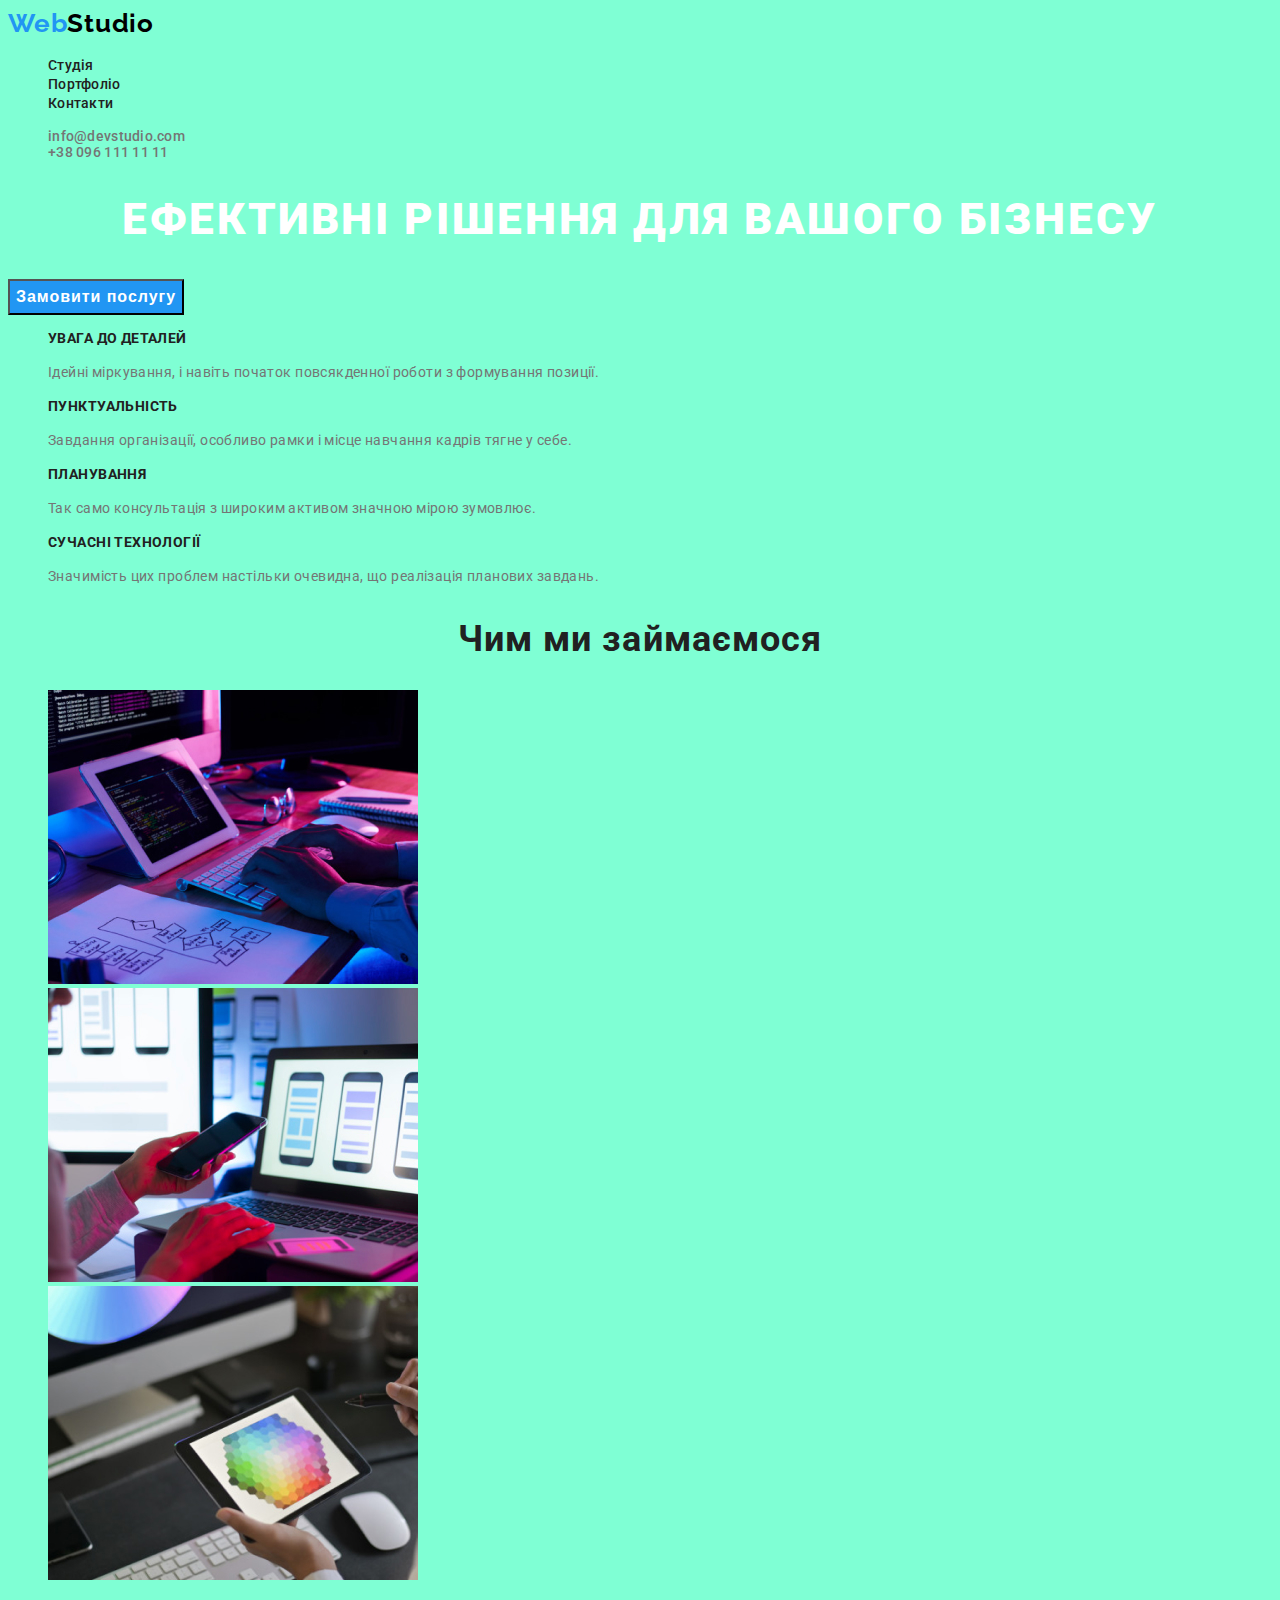
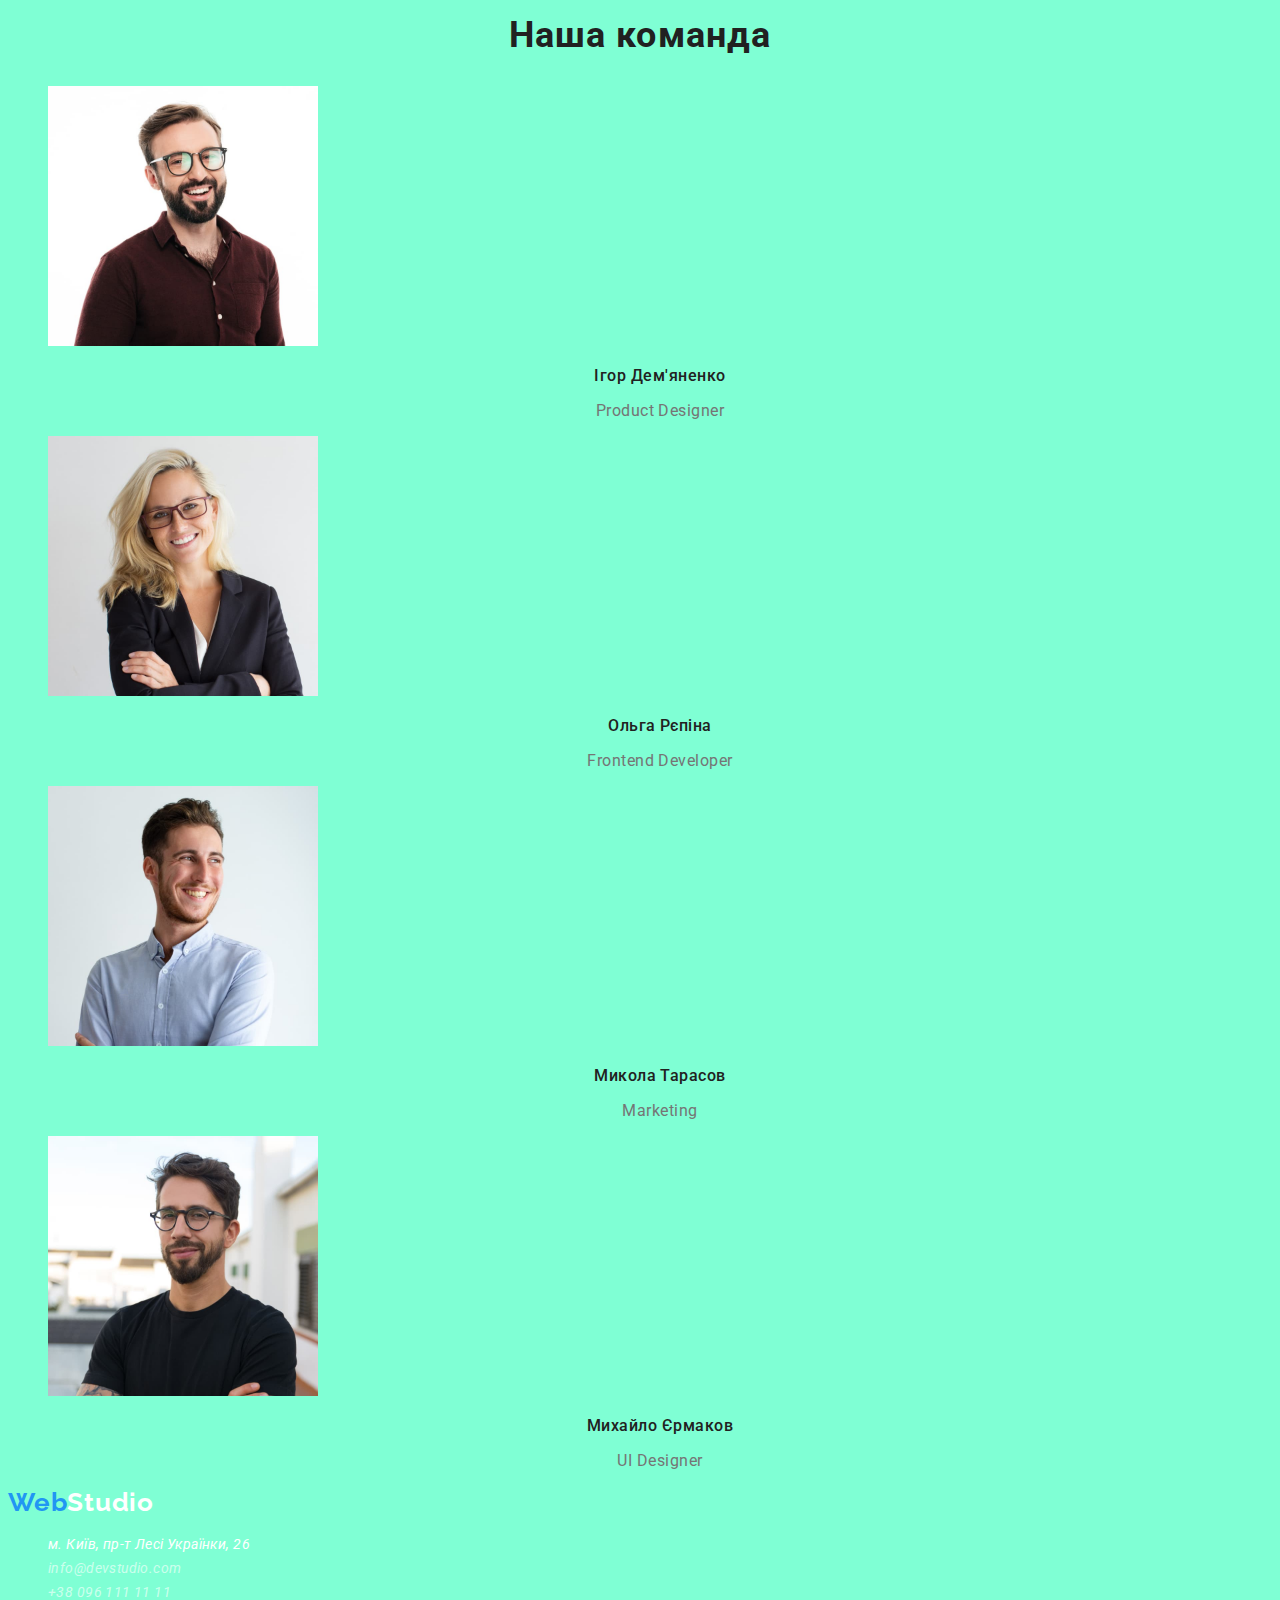
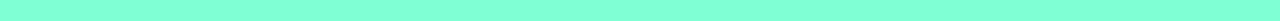
==== commit 8b318dd1: "full css index.html" ====
--- a/index.html
+++ b/index.html
@@ -178,7 +178,7 @@
                             width="270"
                             height="260"
                         />
-                        <h3 class="photo-title">Ігор Дем'яненко</h3>
+                        <h3 class="teammate-title">Ігор Дем'яненко</h3>
                         <p
                             lang="en"
                             class="team-profession"
@@ -193,7 +193,7 @@
                             width="270"
                             height="260"
                         />
-                        <h3 class="photo-title">Ольга Рєпіна</h3>
+                        <h3 class="teammate-title">Ольга Рєпіна</h3>
                         <p
                             lang="en"
                             class="team-profession"
@@ -208,7 +208,7 @@
                             width="270"
                             height="260"
                         />
-                        <h3 class="photo-title">Микола Тарасов</h3>
+                        <h3 class="teammate-title">Микола Тарасов</h3>
                         <p
                             lang="en"
                             class="team-profession"
@@ -223,7 +223,7 @@
                             width="270"
                             height="260"
                         />
-                        <h3 class="photo-title">Михайло Єрмаков</h3>
+                        <h3 class="teammate-title">Михайло Єрмаков</h3>
                         <p
                             lang="en"
                             class="team-profession"
@@ -256,7 +256,7 @@
                     </li>
                     <li>
                         <a
-                            class="address-link link"
+                            class="footer-link link"
                             href="mailto:info@devstudio.com"
                             target="_blank"
                             rel="noopener noreferrer nofollow"
@@ -265,7 +265,7 @@
                     </li>
                     <li>
                         <a
-                            class="address-link link"
+                            class="footer-link link"
                             href="tel:+380961111111"
                             >+38 096 111 11 11</a
                         >
--- a/styles/styles.css
+++ b/styles/styles.css
@@ -115,3 +115,84 @@
     clip-path: inset(50%);
     margin: -1px;
 }
+
+.adv-title {
+    font-weight: 700;
+    font-size: 14px;
+    line-height: 1.14;
+    letter-spacing: 0.03em;
+    text-transform: uppercase;
+    color: var(--main-text-color);
+}
+
+.adv-item {
+    font-size: 14px;
+    line-height: 1.71;
+    letter-spacing: 0.03em;
+    color: var(--second-text-color);
+}
+
+/* adversiting photo */
+
+.photo-title {
+    font-weight: 700;
+    font-size: 36px;
+    line-height: 1.17;
+    text-align: center;
+    letter-spacing: 0.03em;
+    color: var(--main-text-color);
+}
+
+/* team members */
+
+.team-title {
+    font-weight: 700;
+    font-size: 36px;
+    line-height: 1.17;
+    text-align: center;
+    letter-spacing: 0.03em;
+    color: var(--main-text-color);
+}
+
+.teammate-title {
+    font-weight: 500;
+    font-size: 16px;
+    line-height: 1.19;
+    text-align: center;
+    letter-spacing: 0.03em;
+    color: var(--main-text-color);
+}
+
+.team-profession {
+    font-size: 16px;
+    line-height: 1.19;
+    text-align: center;
+    letter-spacing: 0.03em;
+    color: var(--second-text-color);
+}
+
+/* footer  */
+
+.footer-logo {
+    font-family: 'Raleway';
+    font-style: normal;
+    font-weight: 700;
+    font-size: 26px;
+    line-height: 1.19;
+    letter-spacing: 0.03em;
+    color: var(--second-logo-color);
+}
+
+.address-link {
+    font-size: 14px;
+    line-height: 1.71;
+    letter-spacing: 0.03em;
+    color: var(--second-logo-color);
+}
+
+.footer-link {
+    font-size: 14px;
+    line-height: 1.71;
+    letter-spacing: 0.03em;
+    color: rgba(255, 255, 255, 0.6);
+}
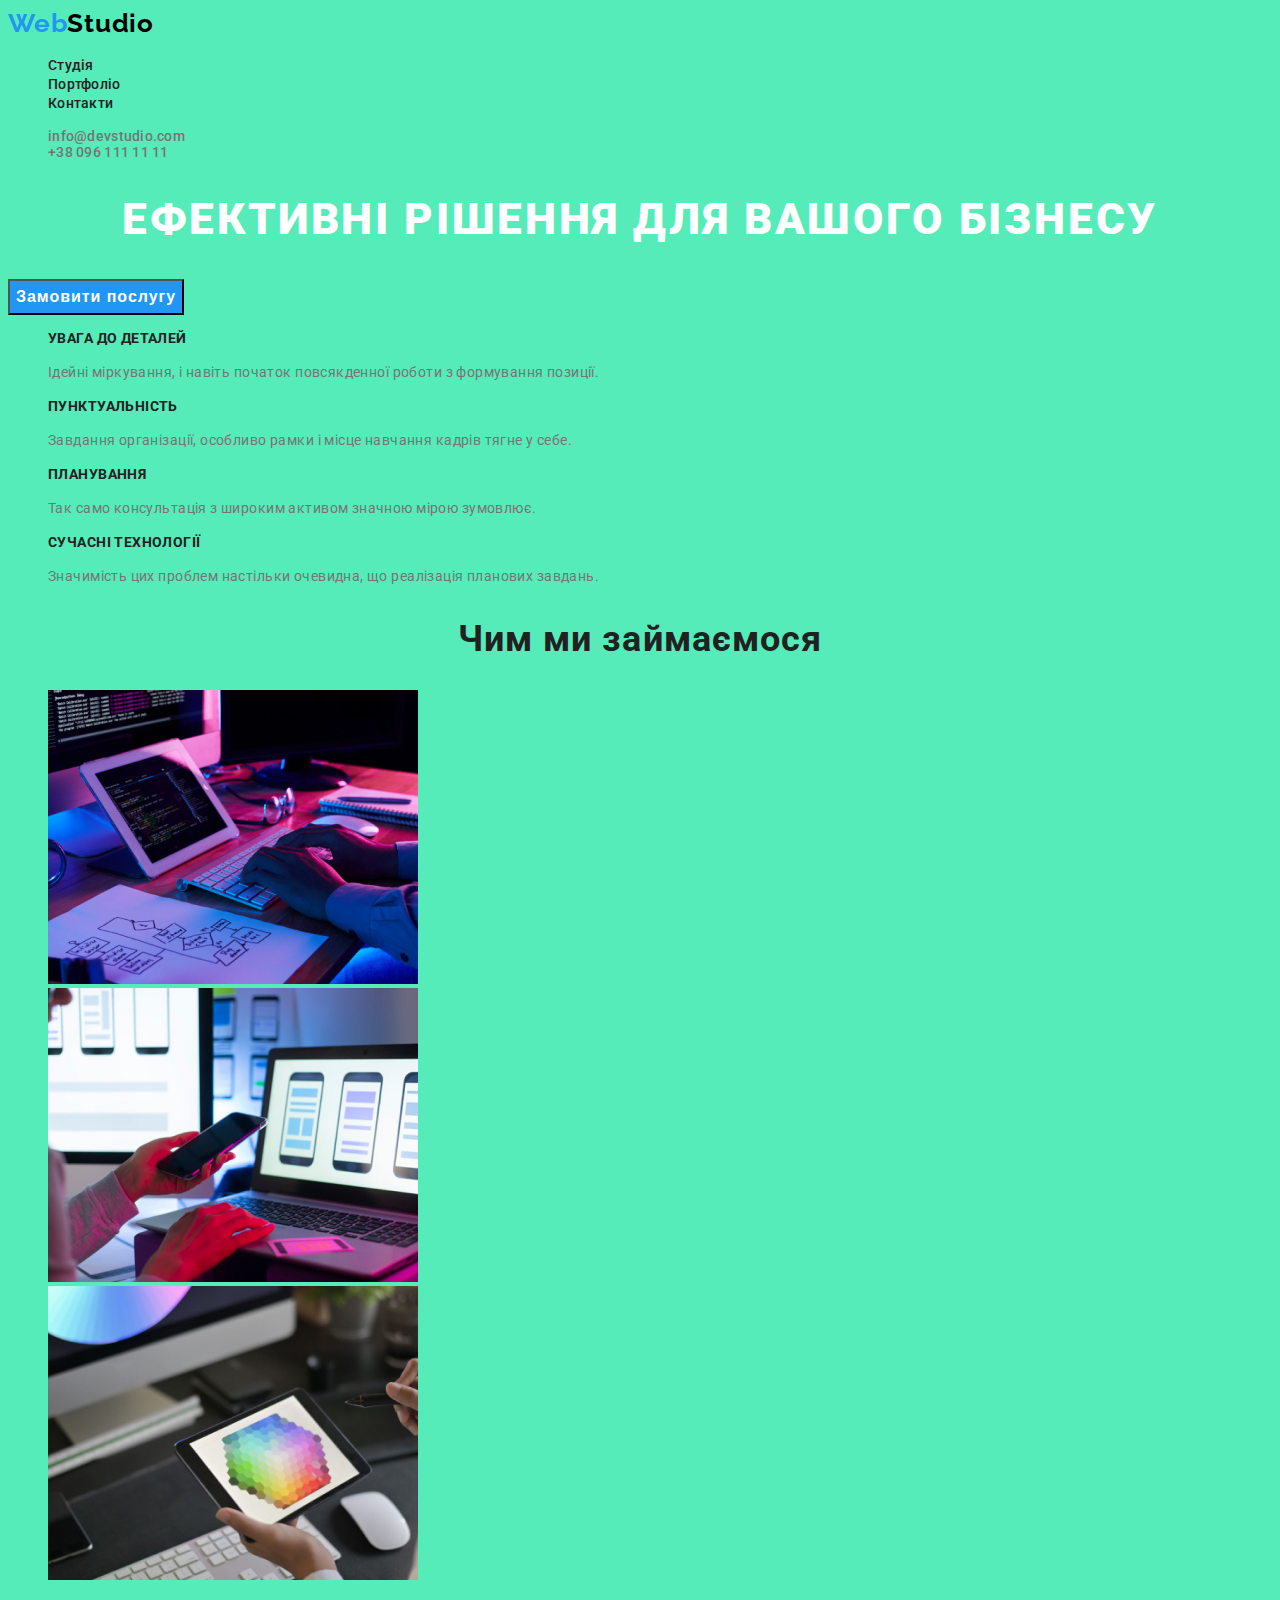
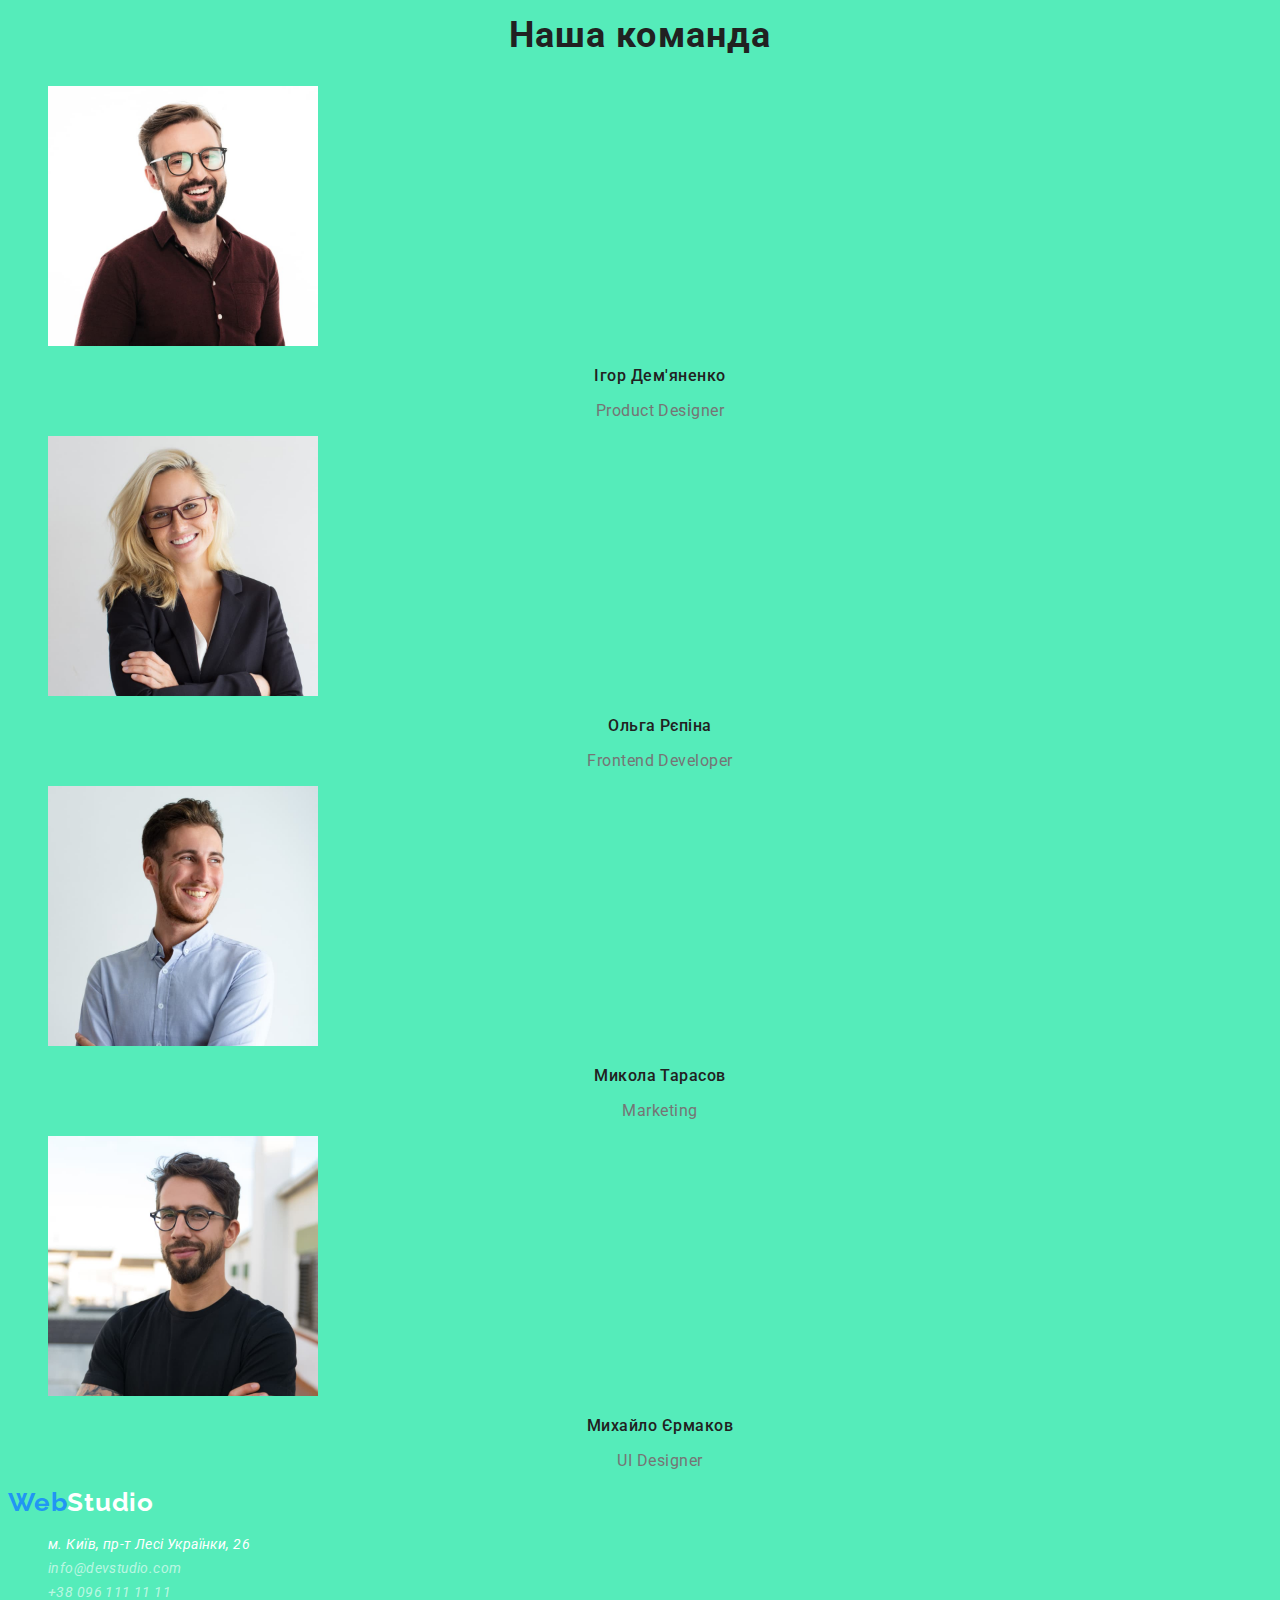
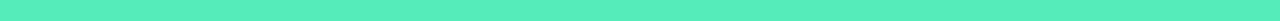
==== commit fff196e9: "add portfolio class" ====
--- a/index.html
+++ b/index.html
@@ -46,7 +46,7 @@
                 <ul class="site-nav">
                     <li>
                         <a
-                            href=""
+                            href="./index.html"
                             class="nav-link link"
                             >Студія</a
                         >
@@ -60,7 +60,7 @@
                     </li>
                     <li>
                         <a
-                            href=""
+                            href="./contacts.html"
                             class="nav-link link"
                             >Контакти</a
                         >
--- a/styles/styles.css
+++ b/styles/styles.css
@@ -3,6 +3,8 @@
 /* main background color: #F5F5F5; */
 /* accent color: #2196F3; */
 /* second accent color: #000000; */
+/* main button color: #F5F4FA; */
+
 
 :root {
     --main-text-color: #212121;
@@ -11,17 +13,24 @@
     --accent-color: #2196f3;
     --second-accent-color: #000000;
     --second-logo-color: #ffffff;
+    --button-color: #F5F4FA;
+
 }
 
 body {
     /* background-color: #f5f5f5; */
-    background-color: aquamarine;
+    background-color: rgb(85, 236, 186);
     color: var(--main-text-color);
     font-family: 'Roboto', sans-serif;
 }
 
 .link {
     text-decoration: none;
+}
+
+.link:hover,
+.link:focus {
+    color: var(--accent-color);
 }
 
 ul {
@@ -57,11 +66,6 @@
     color: var(--main-text-color);
 }
 
-.nav-link:hover,
-.nav-link:focus {
-    color: var(--accent-color);
-}
-
 /* contacts link */
 
 .contact-link {
@@ -70,11 +74,6 @@
     line-height: 1.15;
     letter-spacing: 0.02em;
     color: var(--second-text-color);
-}
-
-.contact-link:hover,
-.contact-link:focus {
-    color: var(--accent-color);
 }
 
 /* hero */
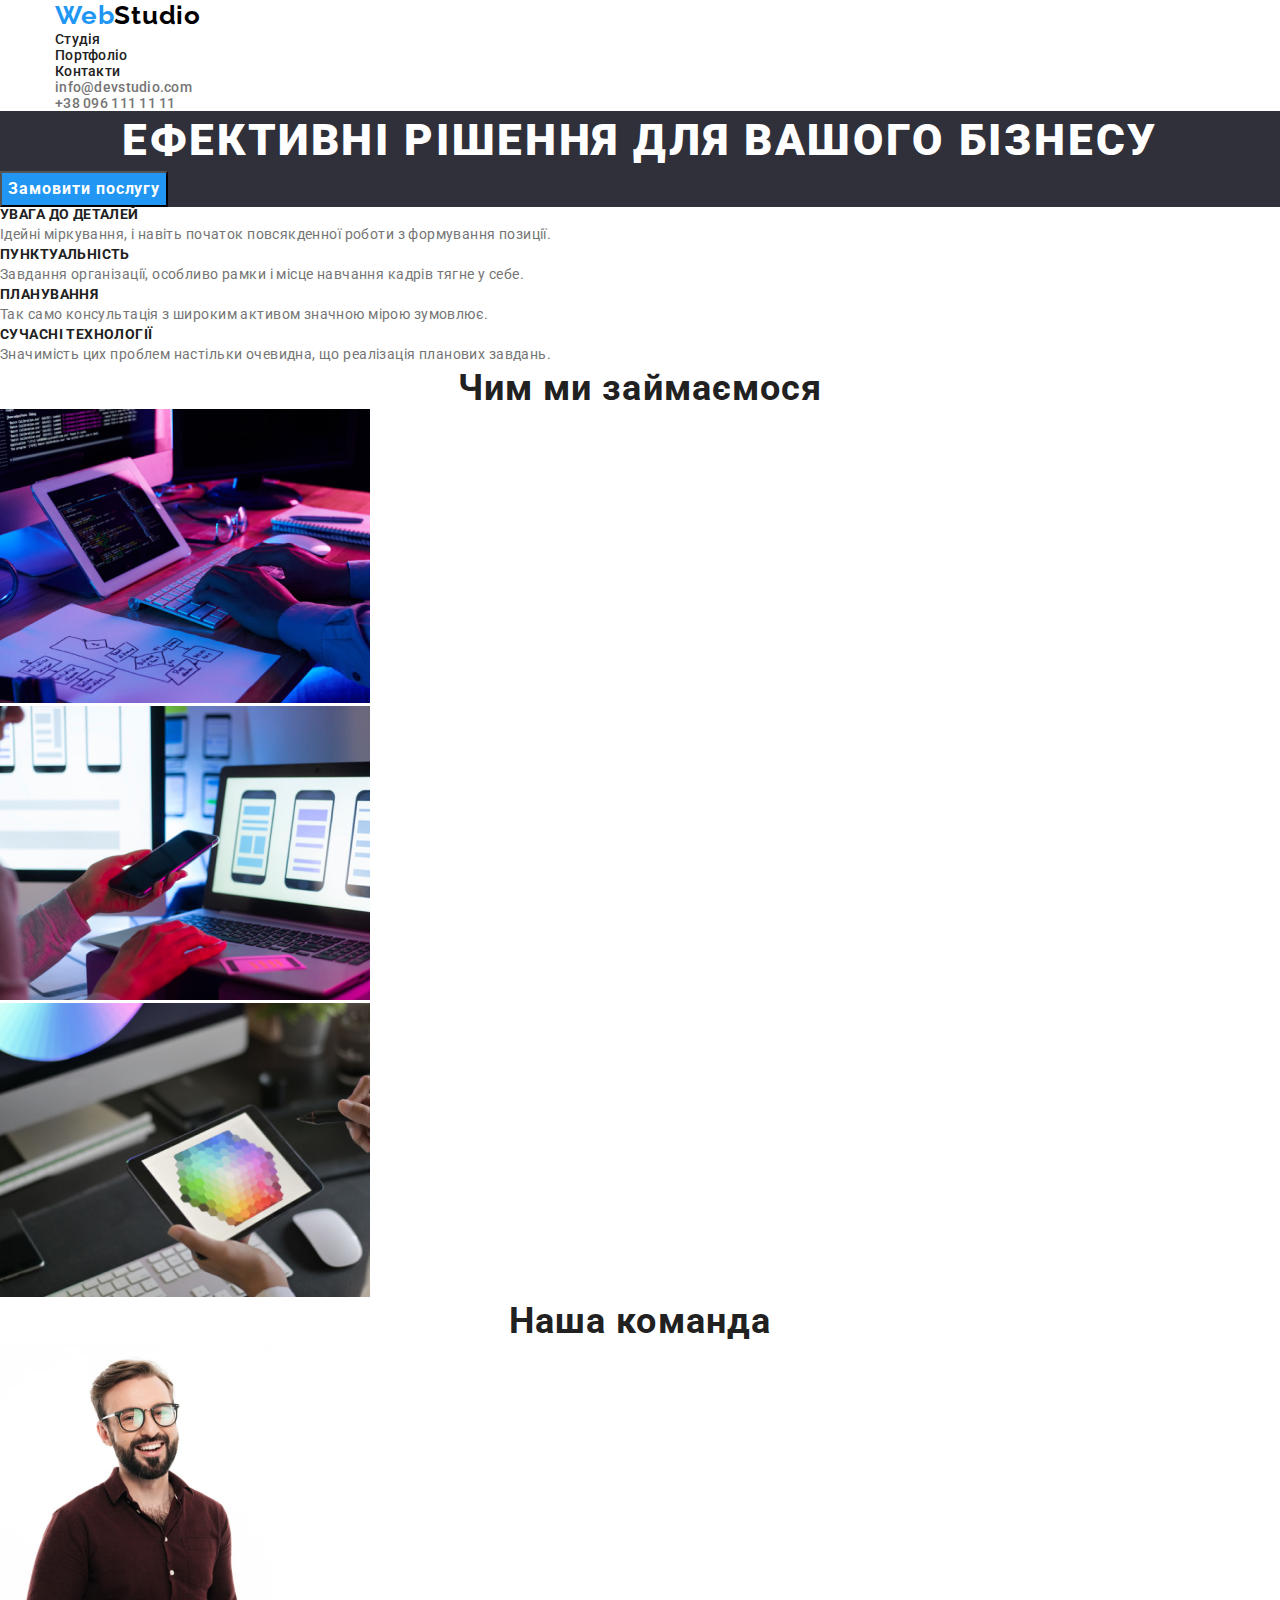
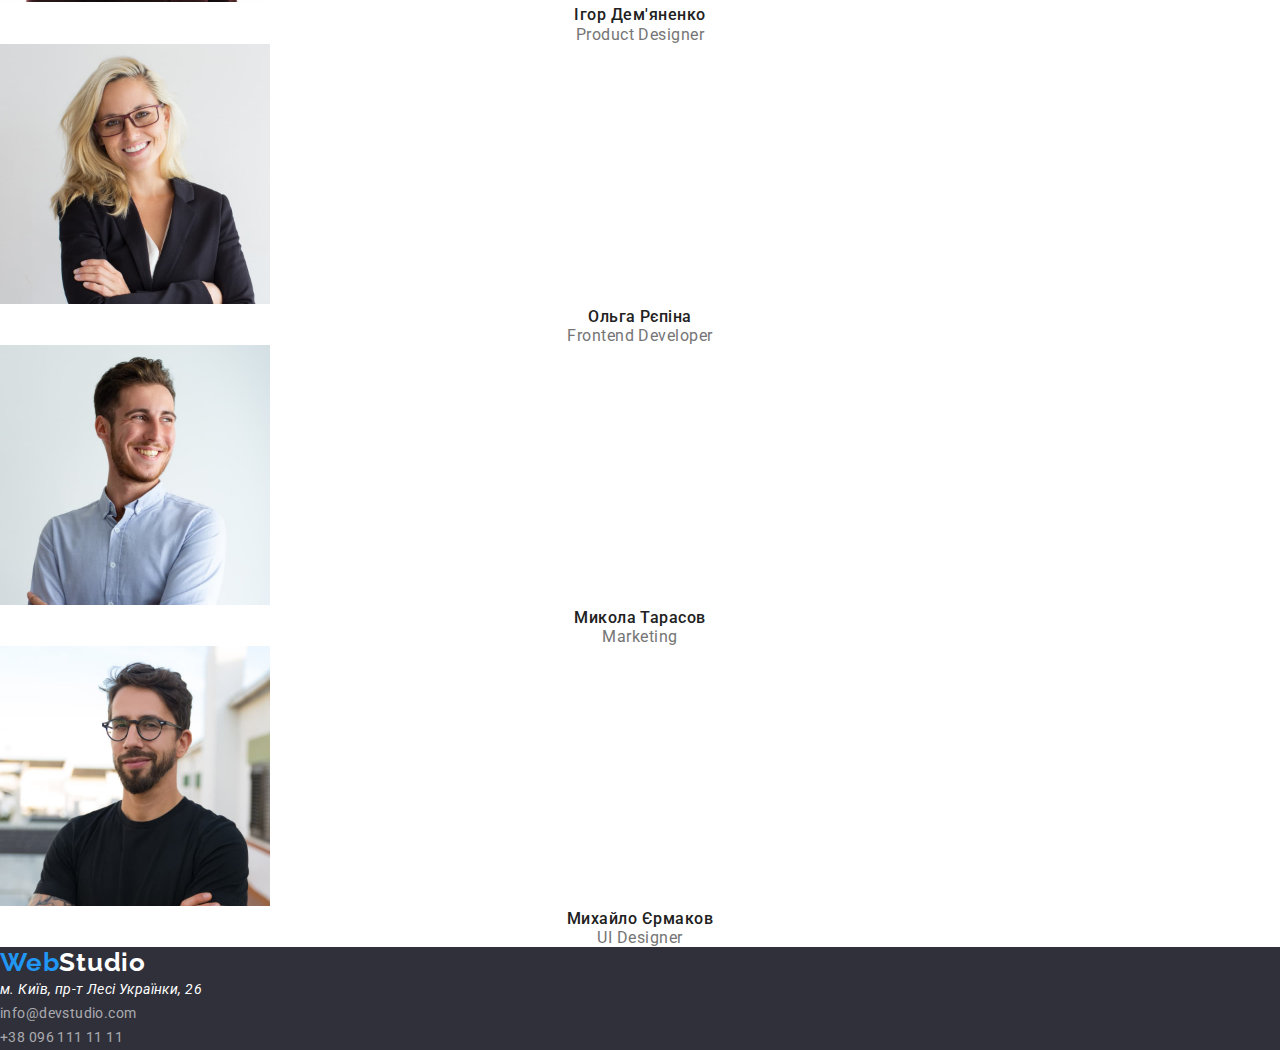
==== commit a5a4f85d: "create rulls" ====
--- a/index.html
+++ b/index.html
@@ -26,6 +26,10 @@
         <title>WebStudio</title>
         <link
             rel="stylesheet"
+            href="https://cdnjs.cloudflare.com/ajax/libs/modern-normalize/1.1.0/modern-normalize.min.css"
+        />
+        <link
+            rel="stylesheet"
             href="./styles/styles.css"
         />
     </head>
@@ -33,60 +37,62 @@
     <body>
         <!-- site header -->
         <header>
-            <nav>
-                <!-- company logo -->
-                <a
-                    href="./index.html"
-                    class="logo link"
-                    lang="en"
-                    >Web<span class="logo-item">Studio</span></a
-                >
-
-                <!-- list of site links -->
-                <ul class="site-nav">
-                    <li>
-                        <a
-                            href="./index.html"
-                            class="nav-link link"
-                            >Студія</a
-                        >
-                    </li>
-                    <li>
-                        <a
-                            href="./portfolio.html"
-                            class="nav-link link"
-                            >Портфоліо</a
-                        >
-                    </li>
-                    <li>
-                        <a
-                            href="./contacts.html"
-                            class="nav-link link"
-                            >Контакти</a
-                        >
-                    </li>
-                </ul>
-            </nav>
-
-            <!-- a list of company contacts -->
-            <ul class="contact-link">
-                <li>
+            <div class="container">
+                <nav>
+                    <!-- company logo -->
                     <a
-                        class="contact-link link"
-                        href="mailto:info@devstudio.com"
-                        target="_blank"
-                        rel="noopener noreferrer nofollow"
-                        >info@devstudio.com</a
+                        href="./index.html"
+                        class="logo link"
+                        lang="en"
+                        >Web<span class="logo-item">Studio</span></a
                     >
-                </li>
-                <li>
-                    <a
-                        class="contact-link link"
-                        href="tel:+380961111111"
-                        >+38 096 111 11 11</a
-                    >
-                </li>
-            </ul>
+
+                    <!-- list of site links -->
+                    <ul class="site-nav">
+                        <li>
+                            <a
+                                href="./index.html"
+                                class="nav-link link"
+                                >Студія</a
+                            >
+                        </li>
+                        <li>
+                            <a
+                                href="./portfolio.html"
+                                class="nav-link link"
+                                >Портфоліо</a
+                            >
+                        </li>
+                        <li>
+                            <a
+                                href="./contacts.html"
+                                class="nav-link link"
+                                >Контакти</a
+                            >
+                        </li>
+                    </ul>
+                </nav>
+
+                <!-- a list of company contacts -->
+                <ul class="contact-link">
+                    <li>
+                        <a
+                            class="contact-link link"
+                            href="mailto:info@devstudio.com"
+                            target="_blank"
+                            rel="noopener noreferrer nofollow"
+                            >info@devstudio.com</a
+                        >
+                    </li>
+                    <li>
+                        <a
+                            class="contact-link link"
+                            href="tel:+380961111111"
+                            >+38 096 111 11 11</a
+                        >
+                    </li>
+                </ul>
+            </div>
         </header>
 
         <main>
--- a/styles/styles.css
+++ b/styles/styles.css
@@ -5,23 +5,45 @@
 /* second accent color: #000000; */
 /* main button color: #F5F4FA; */
 
-
 :root {
     --main-text-color: #212121;
     --second-text-color: #757575;
     --main-background-color: #f5f5f5;
+    --second-background-color: #2f303a;
     --accent-color: #2196f3;
     --second-accent-color: #000000;
     --second-logo-color: #ffffff;
-    --button-color: #F5F4FA;
-
+    --portfolio-button-color: #f5f4fa;
+}
+
+h1,
+h2,
+h3,
+h4,
+h5,
+h6,
+ul,
+p {
+    margin: 0;
+}
+
+ul {
+    padding-left: 0;
 }
 
 body {
-    /* background-color: #f5f5f5; */
-    background-color: rgb(85, 236, 186);
+    background-color: #ffffff;
     color: var(--main-text-color);
     font-family: 'Roboto', sans-serif;
+    color: var(--main-text-color);
+    font-size: 14px;
+}
+
+.container {
+    width: 1200px;
+    margin: 0 auto;
+    padding-left: 15px;
+    padding-right: 15px;
 }
 
 .link {
@@ -40,7 +62,7 @@
 /* logo */
 
 .logo {
-    font-family: 'Raleway';
+    font-family: 'Raleway', sans-serif;
     font-weight: 700;
     font-size: 26px;
     line-height: 1.19;
@@ -48,11 +70,6 @@
     color: var(--accent-color);
 }
 .logo-item {
-    font-family: 'Raleway';
-    font-weight: 700;
-    font-size: 26px;
-    line-height: 1.19;
-    letter-spacing: 0.03em;
     color: var(--second-accent-color);
 }
 
@@ -66,6 +83,10 @@
     color: var(--main-text-color);
 }
 
+.nav-link:active {
+    color: var(--accent-color);
+}
+
 /* contacts link */
 
 .contact-link {
@@ -77,6 +98,9 @@
 }
 
 /* hero */
+.hero {
+    background-color: var(--second-background-color);
+}
 
 .hero-title {
     font-weight: 900;
@@ -89,15 +113,19 @@
 }
 
 .hero-btn {
+    font-family: 'Roboto', sans-serif;
     background-color: var(--accent-color);
     font-weight: 700;
     font-size: 16px;
     line-height: 1.88;
-    display: flex;
-    align-items: center;
-    text-align: center;
     letter-spacing: 0.06em;
     color: var(--second-logo-color);
+}
+
+.hero-btn:hover,
+.hero-btn:focus,
+.hero-btn:active {
+    background-color: #188ce8;
 }
 
 /* adversting text  */
@@ -121,7 +149,6 @@
     line-height: 1.14;
     letter-spacing: 0.03em;
     text-transform: uppercase;
-    color: var(--main-text-color);
 }
 
 .adv-item {
@@ -139,7 +166,6 @@
     line-height: 1.17;
     text-align: center;
     letter-spacing: 0.03em;
-    color: var(--main-text-color);
 }
 
 /* team members */
@@ -150,7 +176,6 @@
     line-height: 1.17;
     text-align: center;
     letter-spacing: 0.03em;
-    color: var(--main-text-color);
 }
 
 .teammate-title {
@@ -159,7 +184,6 @@
     line-height: 1.19;
     text-align: center;
     letter-spacing: 0.03em;
-    color: var(--main-text-color);
 }
 
 .team-profession {
@@ -171,6 +195,10 @@
 }
 
 /* footer  */
+
+.footer {
+    background-color: var(--second-background-color);
+}
 
 .footer-logo {
     font-family: 'Raleway';
@@ -191,7 +219,43 @@
 
 .footer-link {
     font-size: 14px;
+    font-style: normal;
     line-height: 1.71;
     letter-spacing: 0.03em;
     color: rgba(255, 255, 255, 0.6);
 }
+
+/* Portfolio  */
+
+.portfolio-btn {
+    font-weight: 500;
+    font-size: 16px;
+    line-height: 1.62;
+    text-align: center;
+    letter-spacing: 0.03em;
+    color: var(--main-text-color);
+    background-color: var(--portfolio-button-color);
+    cursor: pointer;
+}
+
+.portfolio-btn:hover,
+.portfolio-btn:focus {
+    color: var(--second-logo-color);
+    background-color: var(--accent-color);
+}
+
+.portfolio-title {
+    font-weight: 700;
+    font-size: 18px;
+    line-height: 2;
+    letter-spacing: 0.06em;
+    color: var(--main-text-color);
+}
+
+.portfolio-type {
+    font-weight: 400;
+    font-size: 16px;
+    line-height: 1.88;
+    letter-spacing: 0.03em;
+    color: var(--second-text-color);
+}
